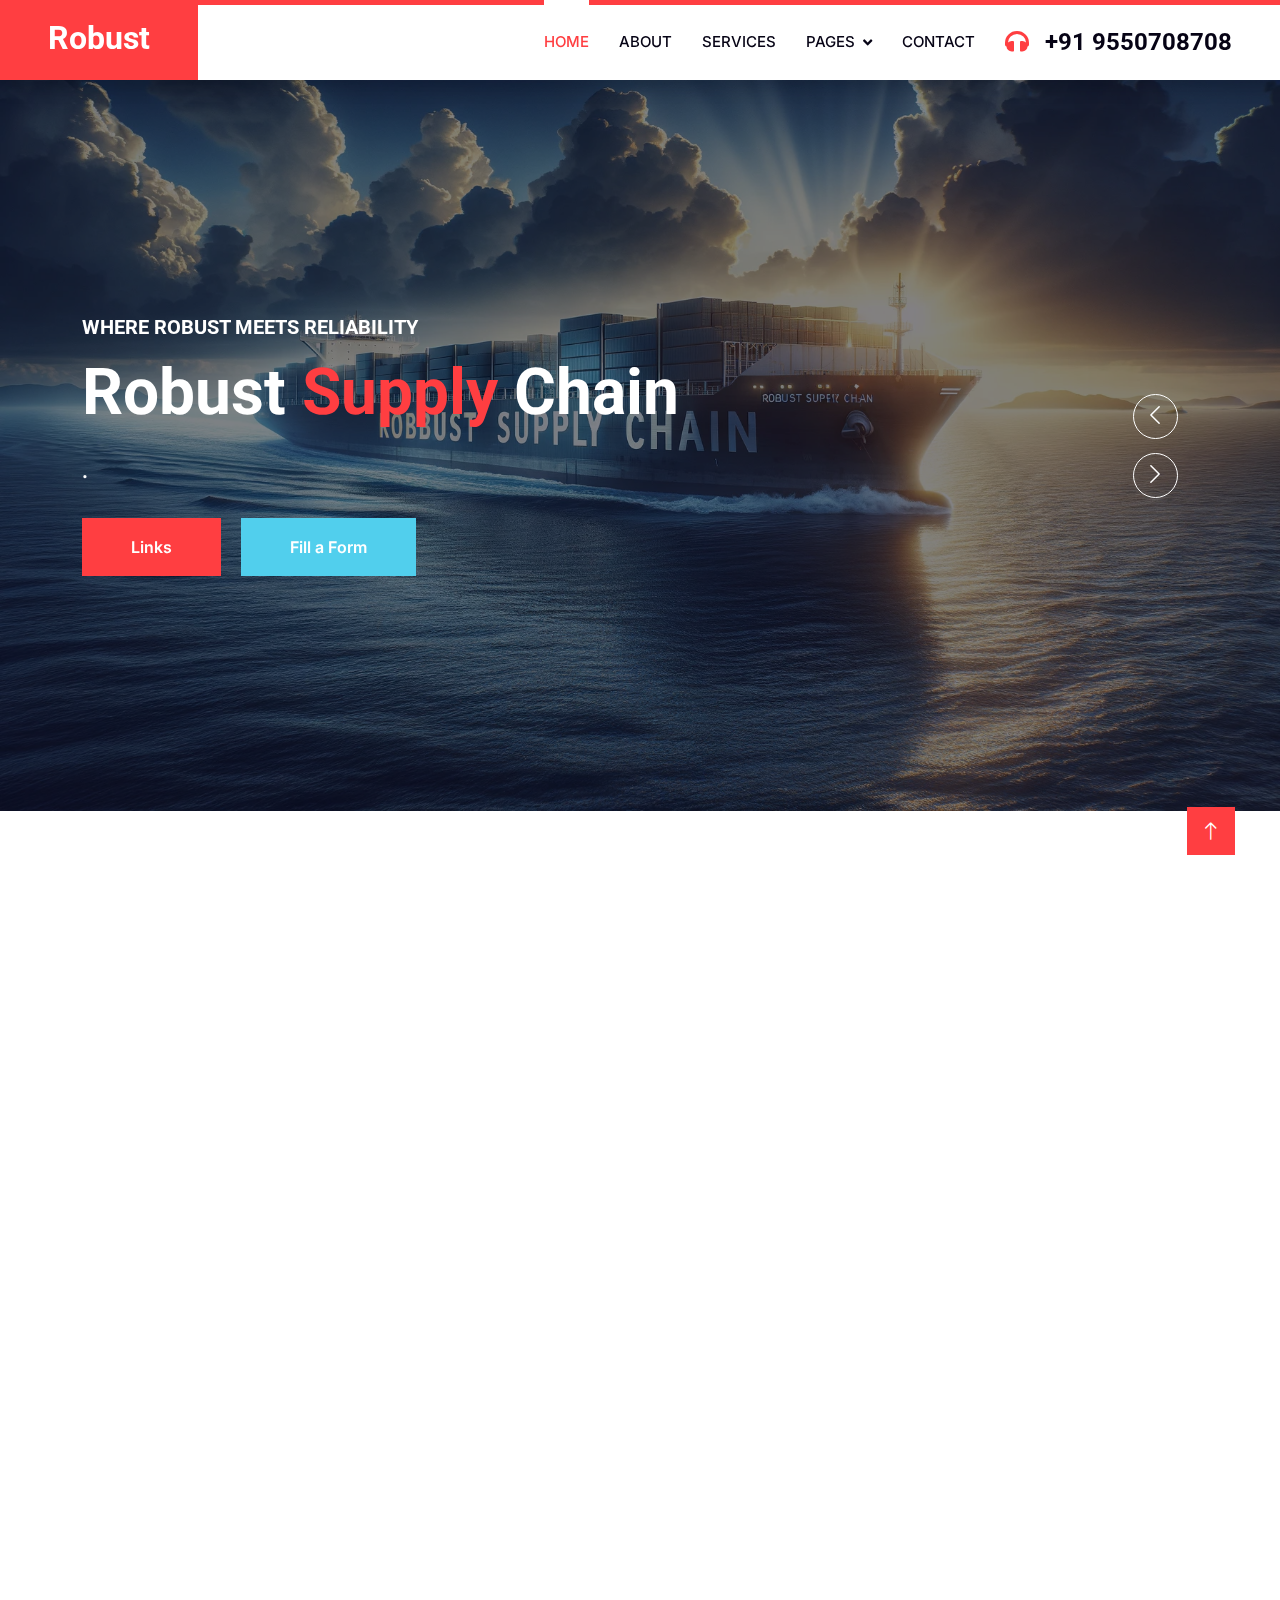
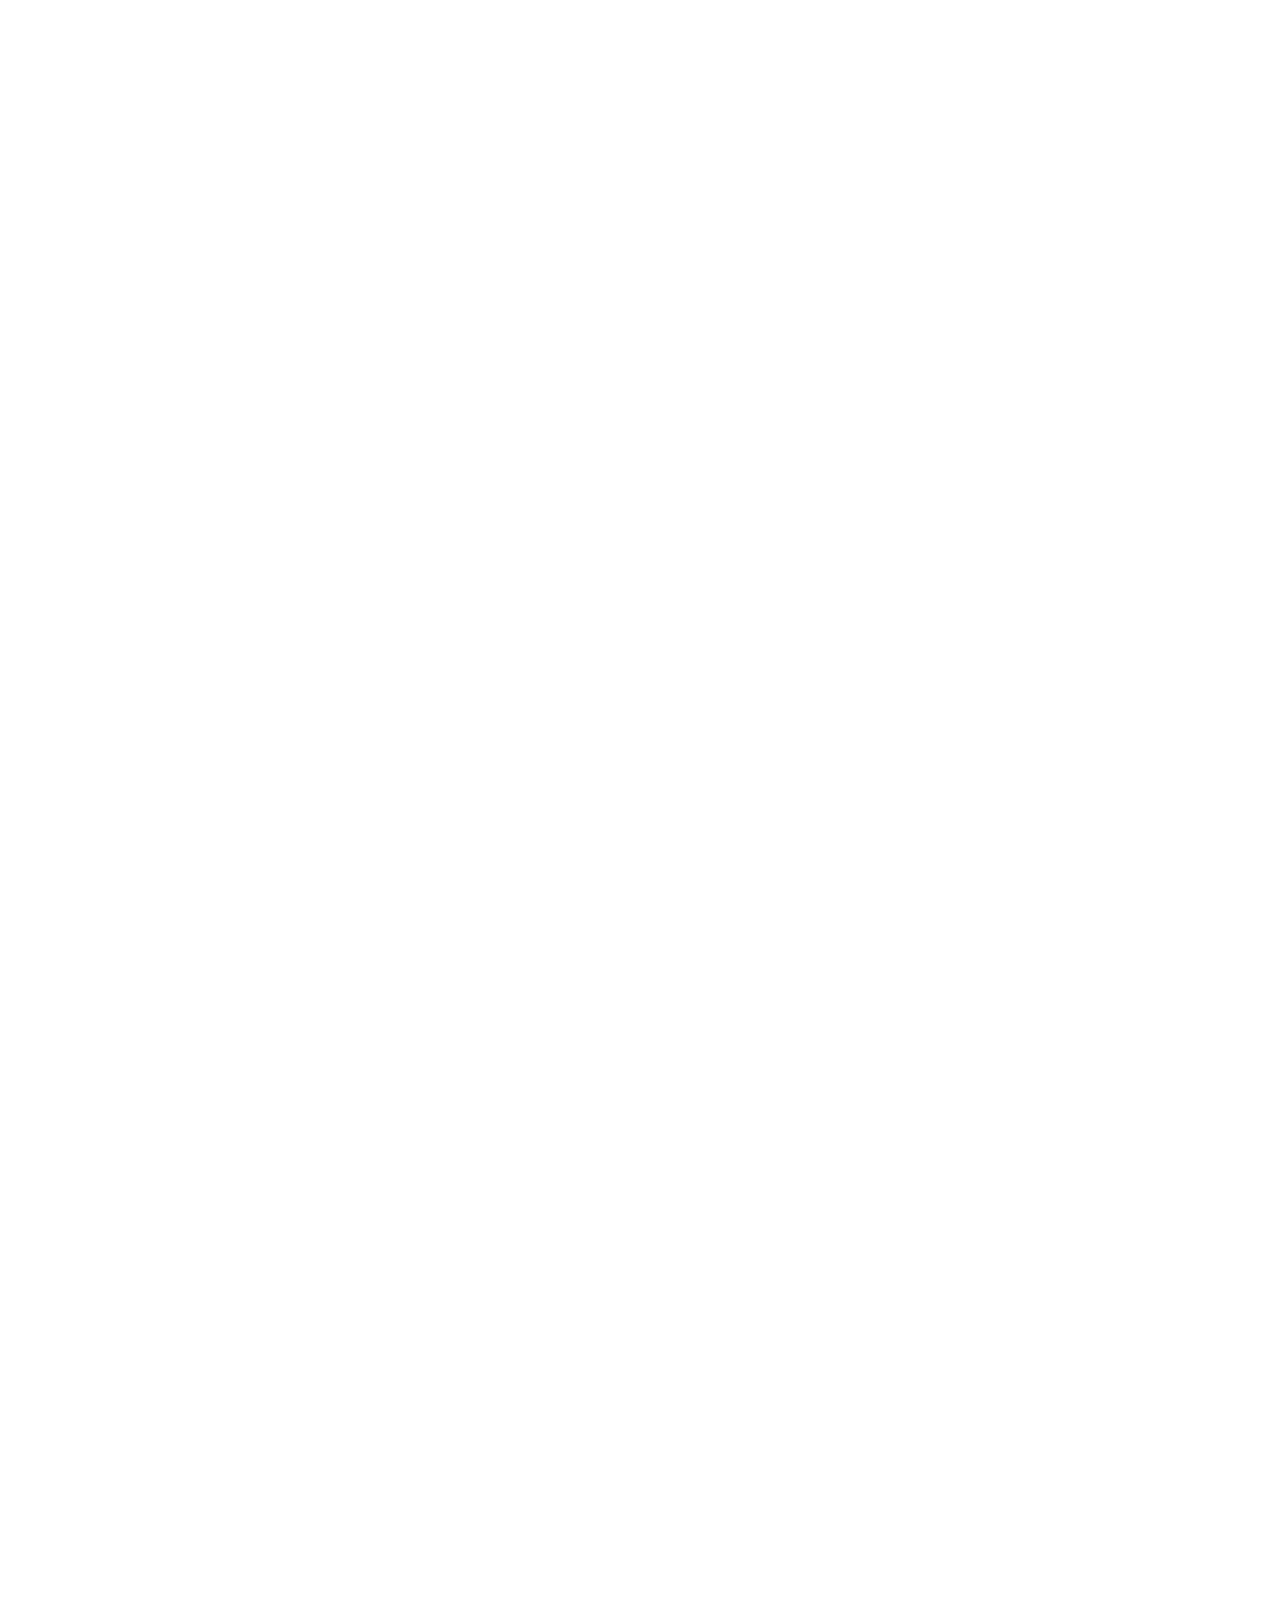
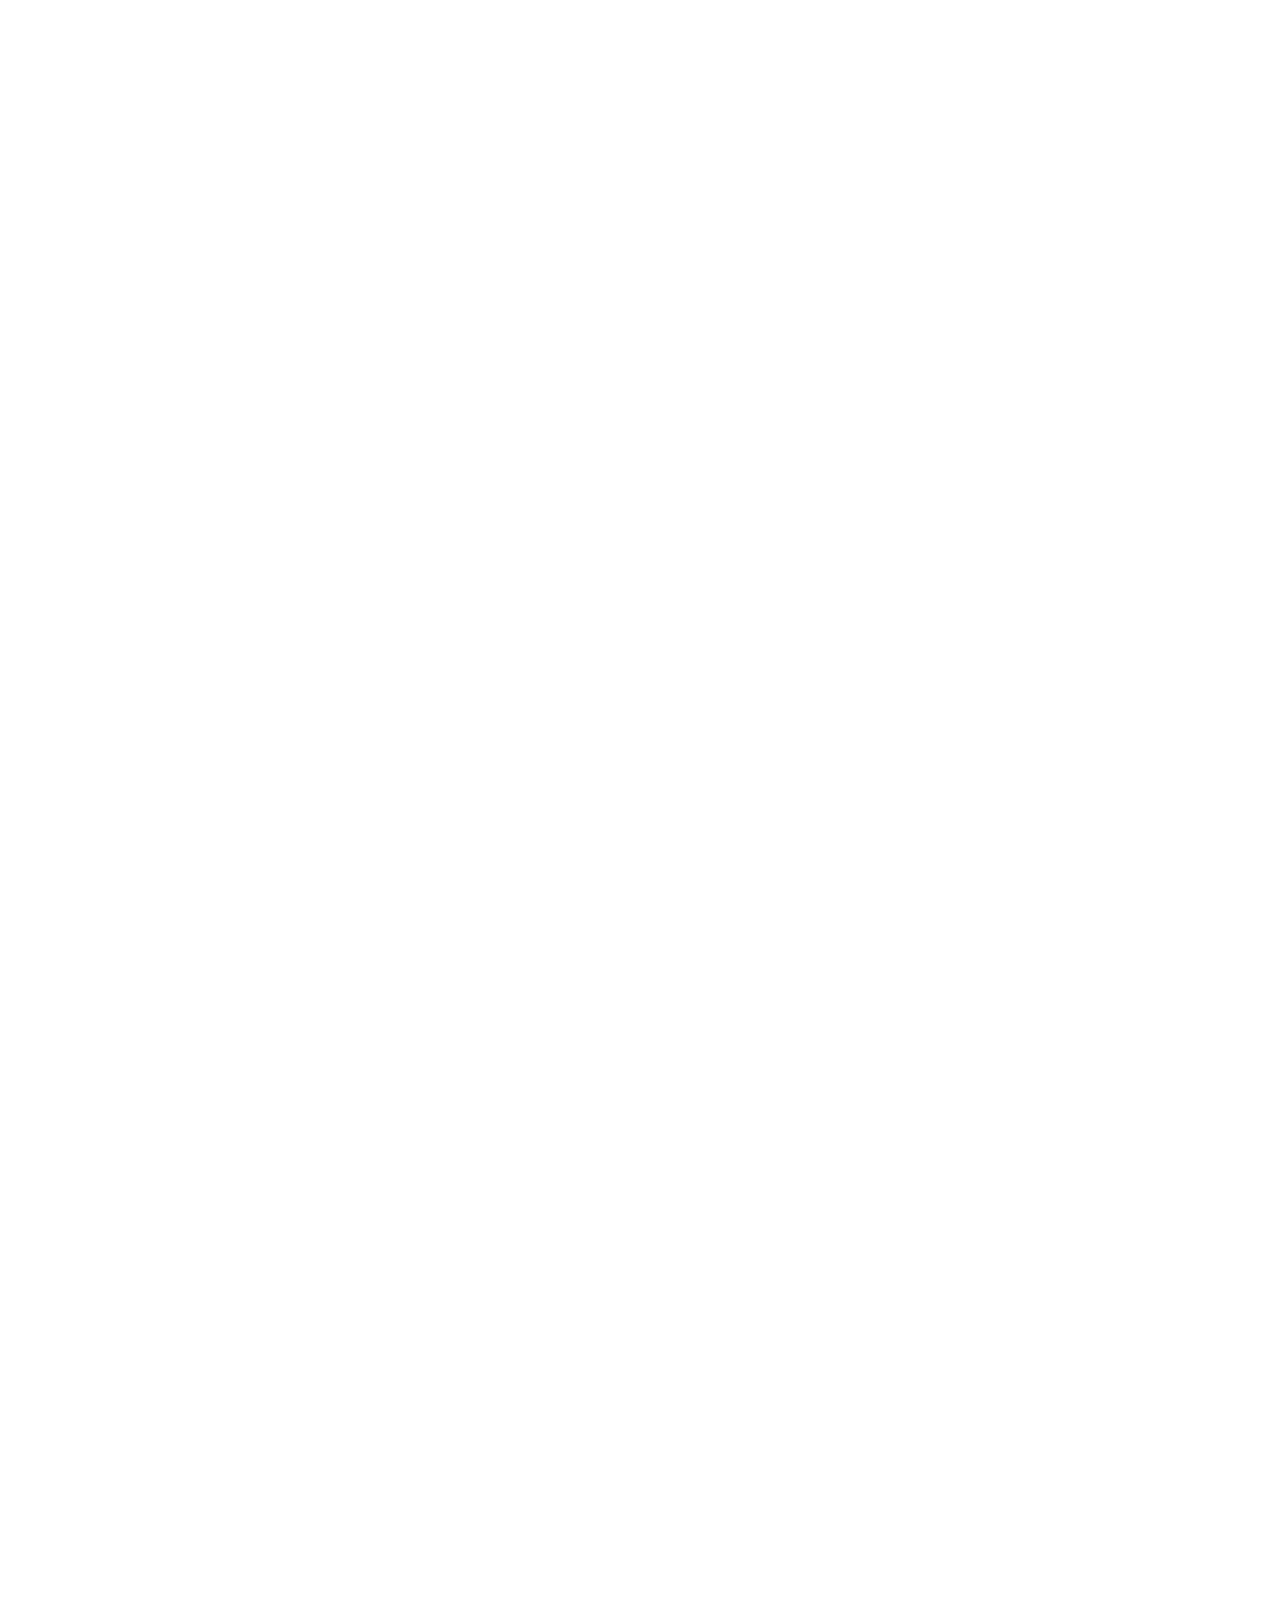
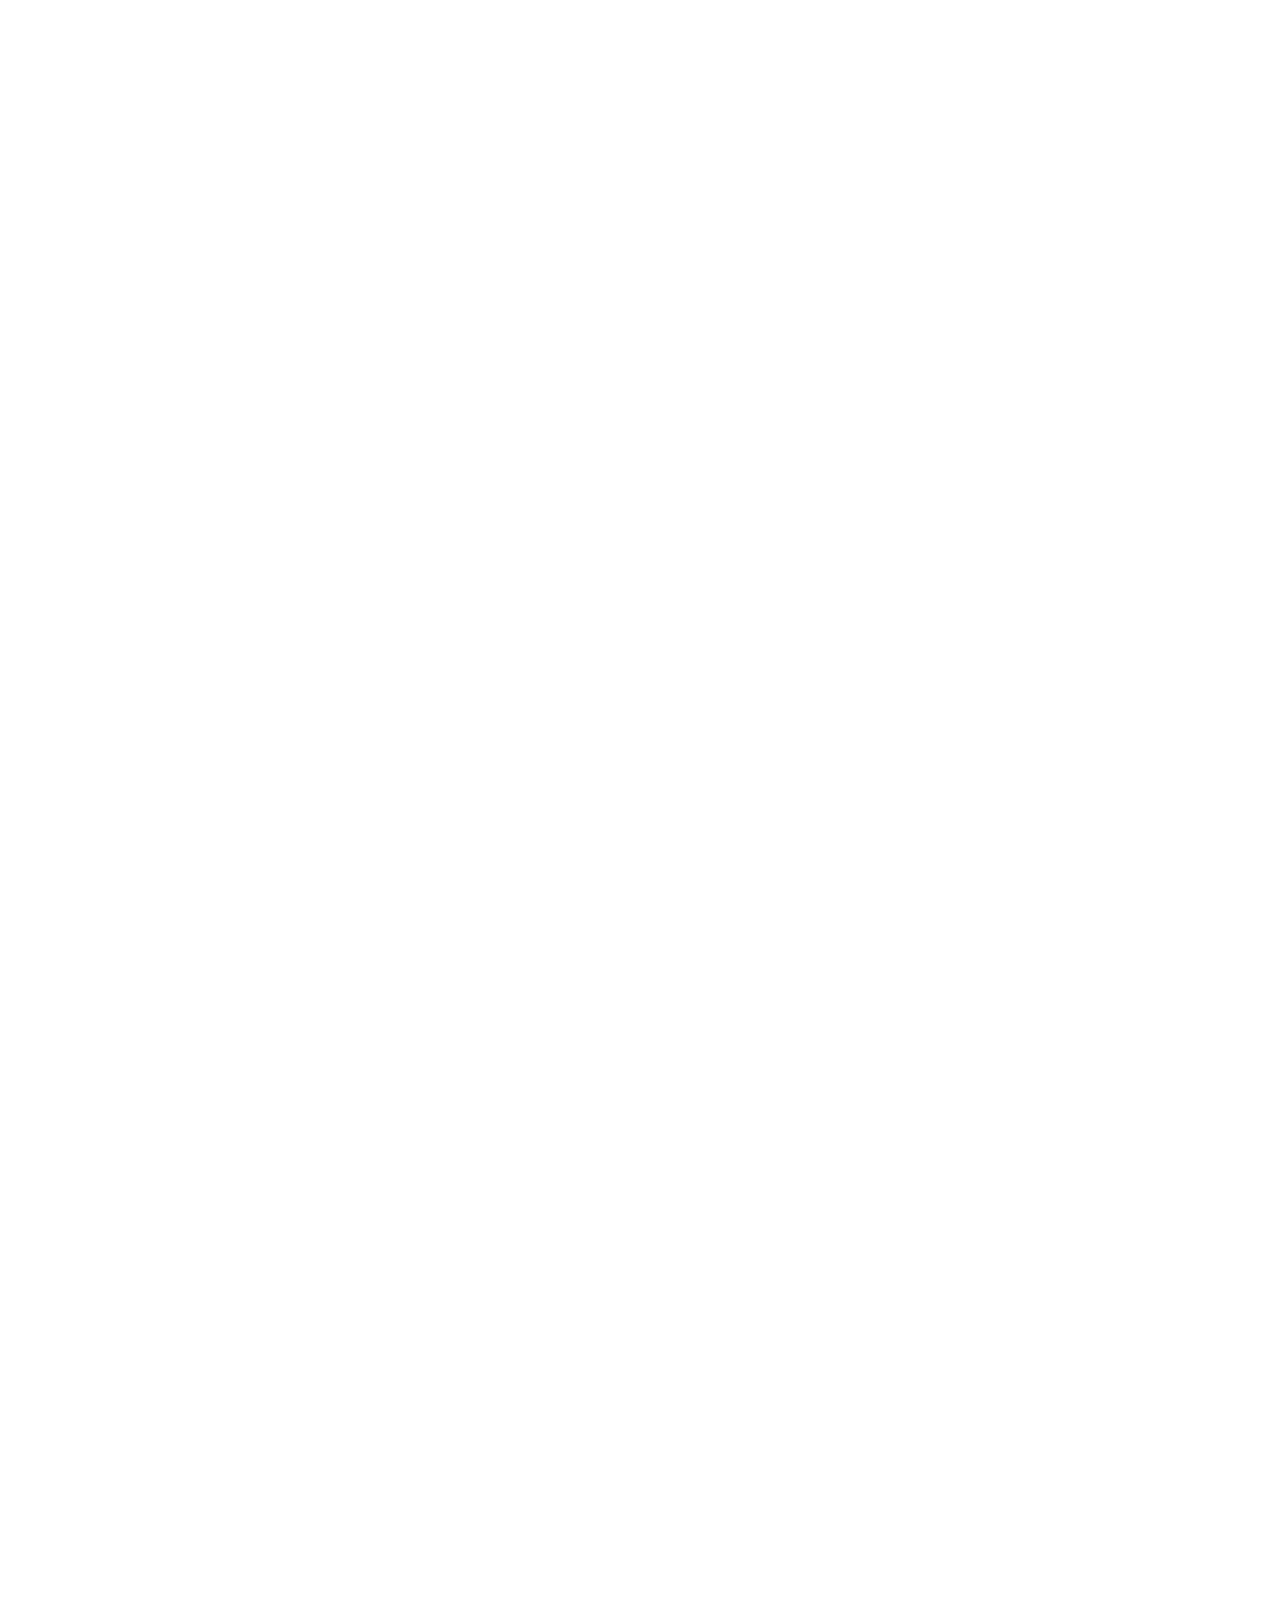
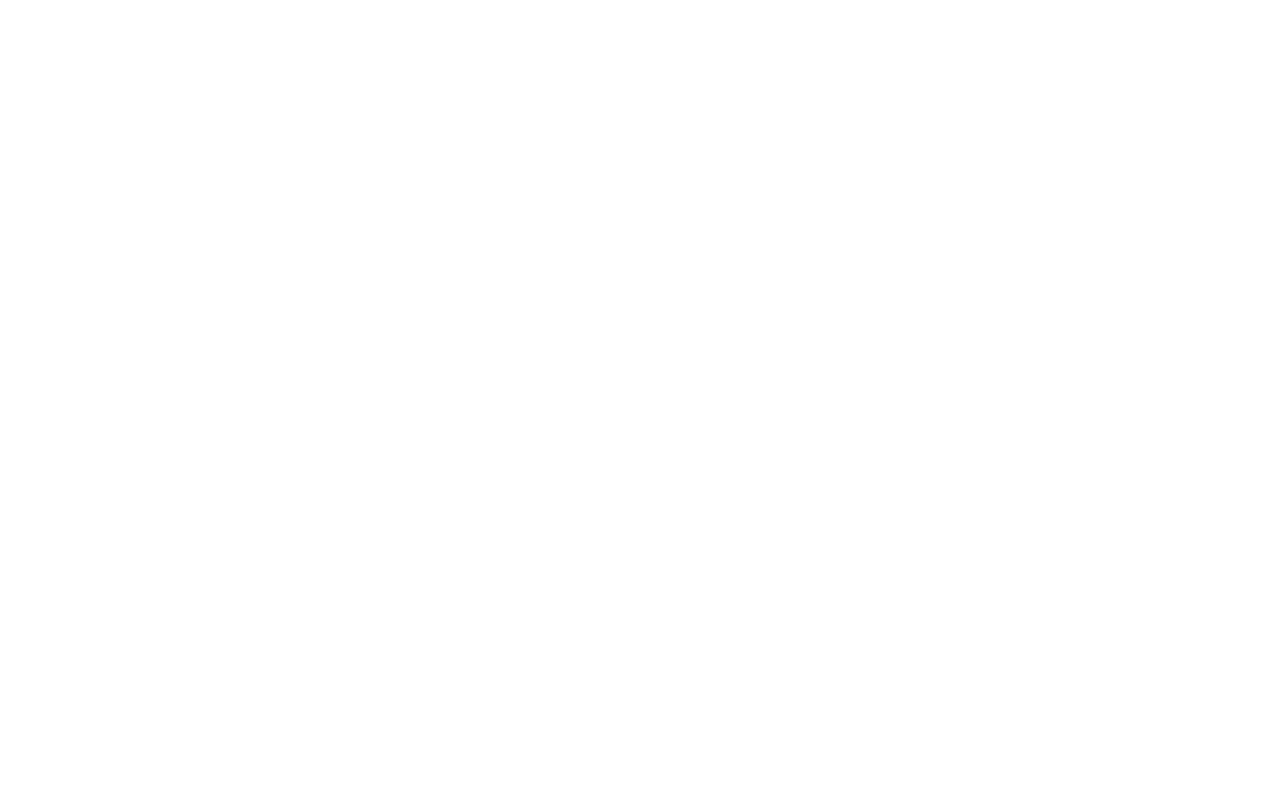
==== index.html @ 5a7aa520 "Update index.html" ====
<!DOCTYPE html>
<html lang="en">

<head>
    <meta charset="utf-8">
    <title>Robust Supply Chain</title>
    <meta content="width=device-width, initial-scale=1.0" name="viewport">
    <meta content="" name="keywords">
    <meta content="" name="description">

    <!-- Favicon -->
    <link href="img/favicon.ico" rel="icon">

    <!-- Google Web Fonts -->
    <link rel="preconnect" href="https://fonts.googleapis.com">
    <link rel="preconnect" href="https://fonts.gstatic.com" crossorigin>
    <link href="https://fonts.googleapis.com/css2?family=Inter:wght@400;600&family=Roboto:wght@500;700&display=swap" rel="stylesheet">

    <!-- Icon Font Stylesheet -->
    <link href="https://cdnjs.cloudflare.com/ajax/libs/font-awesome/5.10.0/css/all.min.css" rel="stylesheet">
    <link href="https://cdn.jsdelivr.net/npm/bootstrap-icons@1.4.1/font/bootstrap-icons.css" rel="stylesheet">

    <!-- Libraries Stylesheet -->
    <link href="lib/animate/animate.min.css" rel="stylesheet">
    <link href="lib/owlcarousel/assets/owl.carousel.min.css" rel="stylesheet">

    <!-- Customized Bootstrap Stylesheet -->
    <link href="css/bootstrap.min.css" rel="stylesheet">

    <!-- Template Stylesheet -->
    <link href="css/style.css" rel="stylesheet">
</head>

<body>
    <!-- Spinner Start -->
    <div id="spinner" class="show bg-white position-fixed translate-middle w-100 vh-100 top-50 start-50 d-flex align-items-center justify-content-center">
        <div class="spinner-grow text-primary" style="width: 3rem; height: 3rem;" role="status">
            <span class="sr-only">Loading...</span>
        </div>
    </div>
    <!-- Spinner End -->


    <!-- Navbar Start -->
    <nav class="navbar navbar-expand-lg bg-white navbar-light shadow border-top border-5 border-primary sticky-top p-0">
        <a href="index.html" class="navbar-brand bg-primary d-flex align-items-center px-4 px-lg-5">
            <h2 class="mb-2 text-white">Robust</h2>
        </a>
        <button type="button" class="navbar-toggler me-4" data-bs-toggle="collapse" data-bs-target="#navbarCollapse">
            <span class="navbar-toggler-icon"></span>
        </button>
        <div class="collapse navbar-collapse" id="navbarCollapse">
            <div class="navbar-nav ms-auto p-4 p-lg-0">
                <a href="index.html" class="nav-item nav-link active">Home</a>
                <a href="about.html" class="nav-item nav-link">About</a>
                <a href="service.html" class="nav-item nav-link">Services</a>
                <div class="nav-item dropdown">
                    <a href="#" class="nav-link dropdown-toggle" data-bs-toggle="dropdown">Pages</a>
                    <div class="dropdown-menu fade-up m-0">
                        <a href="price.html" class="dropdown-item">Quotation Plan</a>
                        <a href="feature.html" class="dropdown-item">Features</a>
                        <a href="quote.html" class="dropdown-item">Free Quote</a>
                        <a href="team.html" class="dropdown-item">Our Team</a>
                        <a href="testimonial.html" class="dropdown-item">Testimonial</a>
                        <a href="404.html" class="dropdown-item">404 Page</a>
                    </div>
                </div>
                <a href="contact.html" class="nav-item nav-link">Contact</a>
            </div>
            <h4 class="m-0 pe-lg-5 d-none d-lg-block"><i class="fa fa-headphones text-primary me-3"></i>+91 9550708708</h4>
        </div>
    </nav>
    <!-- Navbar End -->


    <!-- Carousel Start -->
    <div class="container-fluid p-0 pb-5">
        <div class="owl-carousel header-carousel position-relative mb-5">
            <div class="owl-carousel-item position-relative">
                <img class="img-fluid" src="img/carousel-1.png" alt="">
                <div class="position-absolute top-0 start-0 w-100 h-100 d-flex align-items-center" style="background: rgba(6, 3, 21, .5);">
                    <div class="container">
                        <div class="row justify-content-start">
                            <div class="col-10 col-lg-8">
                                <h5 class="text-white text-uppercase mb-3 animated slideInDown">Where Robust Meets Reliability</h5>
                                <h1 class="display-3 text-white animated slideInDown mb-4">Robust <span class="text-primary">Supply</span> Chain</h1>
                                <p class="fs-5 fw-medium text-white mb-4 pb-2">.</p>
                                <a href="" class="btn btn-primary py-md-3 px-md-5 me-3 animated slideInLeft">Links</a>
                                <a href="" class="btn btn-secondary py-md-3 px-md-5 animated slideInRight">Fill a Form</a>
                            </div>
                        </div>
                    </div>
                </div>
            </div>
            <div class="owl-carousel-item position-relative">
                <img class="img-fluid" src="img/carousel-2.jpg" alt="">
                <div class="position-absolute top-0 start-0 w-100 h-100 d-flex align-items-center" style="background: rgba(6, 3, 21, .5);">
                    <div class="container">
                        <div class="row justify-content-start">
                            <div class="col-10 col-lg-8">
                                <h5 class="text-white text-uppercase mb-3 animated slideInDown">Where Robust Meets Reliability</h5>
                                <h1 class="display-3 text-white animated slideInDown mb-4">Robust <span class="text-primary">Supply</span> Chain</h1>
                                <p class="fs-5 fw-medium text-white mb-4 pb-2">.</p>
                                <a href="" class="btn btn-primary py-md-3 px-md-5 me-3 animated slideInLeft">Links</a>
                                <a href="" class="btn btn-secondary py-md-3 px-md-5 animated slideInRight">Fill a Form</a>
                            </div>
                        </div>
                    </div>
                </div>
            </div>
        </div>
    </div>
    <!-- Carousel End -->


    <!-- About Start -->
    <div class="container-fluid overflow-hidden py-5 px-lg-0">
        <div class="container about py-5 px-lg-0">
            <div class="row g-5 mx-lg-0">
                <div class="col-lg-6 ps-lg-0 wow fadeInLeft" data-wow-delay="0.1s" style="min-height: 400px;">
                    <div class="position-relative h-100">
                        <img class="position-absolute img-fluid w-100 h-100" src="img/about.jpg" style="object-fit: cover;" alt="">
                    </div>
                </div>
                <div class="col-lg-6 about-text wow fadeInUp" data-wow-delay="0.3s">
                    <h6 class="text-secondary text-uppercase mb-3">About Us</h6>
                    <h1 class="mb-5">Robust Supply Chain</h1>
                    <p class="mb-5">Tempor erat elitr rebum at clita. Diam dolor diam ipsum sit. Aliqu diam amet diam et eos. Clita erat ipsum et lorem et sit, sed stet lorem sit clita duo justo magna dolore erat amet</p>
                    <div class="row g-4 mb-5">
                        <div class="col-sm-6 wow fadeIn" data-wow-delay="0.5s">
                            <i class="fa fa-globe fa-3x text-primary mb-3"></i>
                            <h5>All India Coverage</h5>
                            <p class="m-0">We deliver to all parts of india , safe and robust.</p>
                        </div>
                        <div class="col-sm-6 wow fadeIn" data-wow-delay="0.7s">
                            <i class="fa fa-shipping-fast fa-3x text-primary mb-3"></i>
                            <h5>On Time Delivery</h5>
                            <p class="m-0">Delivering on time ia our motto.</p>
                        </div>
                    </div>
                    <a href="" class="btn btn-primary py-3 px-5">Explore More</a>
                </div>
            </div>
        </div>
    </div>
    <!-- About End -->


    <!-- Fact Start -->
    <div class="container-xxl py-5">
        <div class="container py-5">
            <div class="row g-5">
                <div class="col-lg-6 wow fadeInUp" data-wow-delay="0.1s">
                    <h6 class="text-secondary text-uppercase mb-3">Some Facts</h6>
                    <h1 class="mb-5">#1 Place To Manage All Of Your Shipments</h1>
                    <p class="mb-5">Tempor erat elitr rebum at clita. Diam dolor diam ipsum sit. Aliqu diam amet diam et eos. Clita erat ipsum et lorem et sit, sed stet lorem sit clita duo justo magna dolore erat amet</p>
                    <div class="d-flex align-items-center">
                        <i class="fa fa-headphones fa-2x flex-shrink-0 bg-primary p-3 text-white"></i>
                        <div class="ps-4">
                            <h6>Call for any query!</h6>
                            <h3 class="text-primary m-0">+91 9550708708</h3>
                        </div>
                    </div>
                </div>
                <div class="col-lg-6">
                    <div class="row g-4 align-items-center">
                        <div class="col-sm-6">
                            <div class="bg-primary p-4 mb-4 wow fadeIn" data-wow-delay="0.3s">
                                <i class="fa fa-users fa-2x text-white mb-3"></i>
                                <h2 class="text-white mb-2" data-toggle="counter-up">16</h2>
                                <p class="text-white mb-0">Happy Clients</p>
                            </div>
                            <div class="bg-secondary p-4 wow fadeIn" data-wow-delay="0.5s">
                                <i class="fa fa-ship fa-2x text-white mb-3"></i>
                                <h2 class="text-white mb-2" data-toggle="counter-up">20+</h2>
                                <p class="text-white mb-0">Completed Projects</p>
                            </div>
                        </div>
                        <div class="col-sm-6">
                            <div class="bg-success p-4 wow fadeIn" data-wow-delay="0.7s">
                                <i class="fa fa-star fa-2x text-white mb-3"></i>
                                <h2 class="text-white mb-2" data-toggle="counter-up">1234</h2>
                                <p class="text-white mb-0"></p>
                            </div>
                        </div>
                    </div>
                </div>
            </div>
        </div>
    </div>
    <!-- Fact End -->


    <!-- Service Start -->
    <div class="container-xxl py-5">
        <div class="container py-5">
            <div class="text-center wow fadeInUp" data-wow-delay="0.1s">
                <h6 class="text-secondary text-uppercase">Our Services</h6>
                <h1 class="mb-5">Explore Our Robust Services</h1>
            </div>
            <div class="row g-4">
                <div class="col-md-6 col-lg-4 wow fadeInUp" data-wow-delay="0.3s">
                    <div class="service-item p-4">
                        <div class="overflow-hidden mb-4">
                            <img class="img-fluid" src="img/service-1.jpg" alt="">
                        </div>
                        <h4 class="mb-3">Air Freight</h4>
                        <p>Stet stet justo dolor sed duo. Ut clita sea sit ipsum diam lorem diam.</p>
                        <a class="btn-slide mt-2" href=""><i class="fa fa-arrow-right"></i><span>Read More</span></a>
                    </div>
                </div>
                <div class="col-md-6 col-lg-4 wow fadeInUp" data-wow-delay="0.5s">
                    <div class="service-item p-4">
                        <div class="overflow-hidden mb-4">
                            <img class="img-fluid" src="img/service-2.jpg" alt="">
                        </div>
                        <h4 class="mb-3">Ocean Freight</h4>
                        <p>Stet stet justo dolor sed duo. Ut clita sea sit ipsum diam lorem diam.</p>
                        <a class="btn-slide mt-2" href=""><i class="fa fa-arrow-right"></i><span>Read More</span></a>
                    </div>
                </div>
                <div class="col-md-6 col-lg-4 wow fadeInUp" data-wow-delay="0.7s">
                    <div class="service-item p-4">
                        <div class="overflow-hidden mb-4">
                            <img class="img-fluid" src="img/service-3.jpg" alt="">
                        </div>
                        <h4 class="mb-3">Road Freight</h4>
                        <p>Stet stet justo dolor sed duo. Ut clita sea sit ipsum diam lorem diam.</p>
                        <a class="btn-slide mt-2" href=""><i class="fa fa-arrow-right"></i><span>Read More</span></a>
                    </div>
                </div>
                <div class="col-md-6 col-lg-4 wow fadeInUp" data-wow-delay="0.3s">
                    <div class="service-item p-4">
                        <div class="overflow-hidden mb-4">
                            <img class="img-fluid" src="img/service-4.jpg" alt="">
                        </div>
                        <h4 class="mb-3">Train Freight</h4>
                        <p>Stet stet justo dolor sed duo. Ut clita sea sit ipsum diam lorem diam.</p>
                        <a class="btn-slide mt-2" href=""><i class="fa fa-arrow-right"></i><span>Read More</span></a>
                    </div>
                </div>
                <div class="col-md-6 col-lg-4 wow fadeInUp" data-wow-delay="0.5s">
                    <div class="service-item p-4">
                        <div class="overflow-hidden mb-4">
                            <img class="img-fluid" src="img/service-5.jpg" alt="">
                        </div>
                        <h4 class="mb-3">Customs Clearance</h4>
                        <p>Stet stet justo dolor sed duo. Ut clita sea sit ipsum diam lorem diam.</p>
                        <a class="btn-slide mt-2" href=""><i class="fa fa-arrow-right"></i><span>Read More</span></a>
                    </div>
                </div>
                <div class="col-md-6 col-lg-4 wow fadeInUp" data-wow-delay="0.7s">
                    <div class="service-item p-4">
                        <div class="overflow-hidden mb-4">
                            <img class="img-fluid" src="img/service-6.jpg" alt="">
                        </div>
                        <h4 class="mb-3">Warehouse Solutions</h4>
                        <p>Stet stet justo dolor sed duo. Ut clita sea sit ipsum diam lorem diam.</p>
                        <a class="btn-slide mt-2" href=""><i class="fa fa-arrow-right"></i><span>Read More</span></a>
                    </div>
                </div>
            </div>
        </div>
    </div>
    <!-- Service End -->


    <!-- Feature Start -->
    <div class="container-fluid overflow-hidden py-5 px-lg-0">
        <div class="container feature py-5 px-lg-0">
            <div class="row g-5 mx-lg-0">
                <div class="col-lg-6 feature-text wow fadeInUp" data-wow-delay="0.1s">
                    <h6 class="text-secondary text-uppercase mb-3">Our Features</h6>
                    <h1 class="mb-5">We Are Trusted Logistics Company Since 2022</h1>
                    <div class="d-flex mb-5 wow fadeInUp" data-wow-delay="0.3s">
                        <i class="fa fa-globe text-primary fa-3x flex-shrink-0"></i>
                        <div class="ms-4">
                            <h5>All India wide Service</h5>
                            <p class="mb-0">Diam dolor ipsum sit amet eos erat ipsum lorem sed stet lorem sit clita duo justo magna erat amet</p>
                        </div>
                    </div>
                    <div class="d-flex mb-5 wow fadeIn" data-wow-delay="0.5s">
                        <i class="fa fa-shipping-fast text-primary fa-3x flex-shrink-0"></i>
                        <div class="ms-4">
                            <h5>On Time Delivery</h5>
                            <p class="mb-0">Diam dolor ipsum sit amet eos erat ipsum lorem sed stet lorem sit clita duo justo magna erat amet</p>
                        </div>
                    </div>
                    <div class="d-flex mb-0 wow fadeInUp" data-wow-delay="0.7s">
                        <i class="fa fa-headphones text-primary fa-3x flex-shrink-0"></i>
                        <div class="ms-4">
                            <h5>24/7 Telephone Support</h5>
                            <p class="mb-0">Diam dolor ipsum sit amet eos erat ipsum lorem sed stet lorem sit clita duo justo magna erat amet</p>
                        </div>
                    </div>
                </div>
                <div class="col-lg-6 pe-lg-0 wow fadeInRight" data-wow-delay="0.1s" style="min-height: 400px;">
                    <div class="position-relative h-100">
                        <img class="position-absolute img-fluid w-100 h-100" src="img/feature.jpg" style="object-fit: cover;" alt="">
                    </div>
                </div>
            </div>
        </div>
    </div>
    <!-- Feature End -->


    <!-- Pricing Start -->
    <div class="container-xxl py-5">
        <div class="container py-5">
            <div class="text-center wow fadeInUp" data-wow-delay="0.1s">
                <h6 class="text-secondary text-uppercase">Quotation Plan</h6>
                <h1 class="mb-5">Perfect Pricing Plan</h1>
            </div>
            <div class="row g-4">
                <div class="col-md-6 col-lg-4 wow fadeInUp" data-wow-delay="0.3s">
                    <div class="price-item">
                        <div class="border-bottom p-4 mb-4">
                            <h5 class="text-primary mb-1">Basic Plan</h5>
                            <h1 class="display-5 mb-0">
                                <small class="align-top" style="font-size: 22px; line-height: 45px;">$</small>49.00<small
                                    class="align-bottom" style="font-size: 16px; line-height: 40px;">/ Month</small>
                            </h1>
                        </div>
                        <div class="p-4 pt-0">
                            <p><i class="fa fa-check text-success me-3"></i>HTML5 & CSS3</p>
                            <p><i class="fa fa-check text-success me-3"></i>Bootstrap v5</p>
                            <p><i class="fa fa-check text-success me-3"></i>FontAwesome Icons</p>
                            <p><i class="fa fa-check text-success me-3"></i>Responsive Layout</p>
                            <p><i class="fa fa-check text-success me-3"></i>Cross-browser Support</p>
                            <a class="btn-slide mt-2" href=""><i class="fa fa-arrow-right"></i><span >Order Now</span></a>
                        </div>
                    </div>
                </div>
                <div class="col-md-6 col-lg-4 wow fadeInUp" data-wow-delay="0.5s">
                    <div class="price-item">
                        <div class="border-bottom p-4 mb-4">
                            <h5 class="text-primary mb-1">Standard Plan</h5>
                            <h1 class="display-5 mb-0">
                                <small class="align-top" style="font-size: 22px; line-height: 45px;">$</small>99.00<small
                                    class="align-bottom" style="font-size: 16px; line-height: 40px;">/ Month</small>
                            </h1>
                        </div>
                        <div class="p-4 pt-0">
                            <p><i class="fa fa-check text-success me-3"></i>HTML5 & CSS3</p>
                            <p><i class="fa fa-check text-success me-3"></i>Bootstrap v5</p>
                            <p><i class="fa fa-check text-success me-3"></i>FontAwesome Icons</p>
                            <p><i class="fa fa-check text-success me-3"></i>Responsive Layout</p>
                            <p><i class="fa fa-check text-success me-3"></i>Cross-browser Support</p>
                            <a class="btn-slide mt-2" href=""><i class="fa fa-arrow-right"></i><span >Order Now</span></a>
                        </div>
                    </div>
                </div>
                <div class="col-md-6 col-lg-4 wow fadeInUp" data-wow-delay="0.7s">
                    <div class="price-item">
                        <div class="border-bottom p-4 mb-4">
                            <h5 class="text-primary mb-1">Advanced Plan</h5>
                            <h1 class="display-5 mb-0">
                                <small class="align-top" style="font-size: 22px; line-height: 45px;">$</small>149.00<small
                                    class="align-bottom" style="font-size: 16px; line-height: 40px;">/ Month</small>
                            </h1>
                        </div>
                        <div class="p-4 pt-0">
                            <p><i class="fa fa-check text-success me-3"></i>HTML5 & CSS3</p>
                            <p><i class="fa fa-check text-success me-3"></i>Bootstrap v5</p>
                            <p><i class="fa fa-check text-success me-3"></i>FontAwesome Icons</p>
                            <p><i class="fa fa-check text-success me-3"></i>Responsive Layout</p>
                            <p><i class="fa fa-check text-success me-3"></i>Cross-browser Support</p>
                            <a class="btn-slide mt-2" href=""><i class="fa fa-arrow-right"></i><span >Order Now</span></a>
                        </div>
                    </div>
                </div>
            </div>
        </div>
    </div>
    <!-- Pricing End -->


    <!-- Quote Start -->
    <div class="container-xxl py-5">
        <div class="container py-5">
            <div class="row g-5 align-items-center">
                <div class="col-lg-5 wow fadeInUp" data-wow-delay="0.1s">
                    <h6 class="text-secondary text-uppercase mb-3">Connect</h6>
                    <h1 class="mb-5">Get in touch with us!</h1>
                    <p class="mb-5">Tempor erat elitr rebum at clita. Diam dolor diam ipsum sit. Aliqu diam amet diam et eos. Clita erat ipsum et lorem et sit, sed stet lorem sit clita duo justo erat amet</p>
                    <div class="d-flex align-items-center">
                        <i class="fa fa-headphones fa-2x flex-shrink-0 bg-primary p-3 text-white"></i>
                        <div class="ps-4">
                            <h6>Call for any query!</h6>
                            <h3 class="text-primary m-0">+012 345 6789</h3>
                        </div>
                    </div>
                </div>
                <div class="col-lg-7">
                    <div class="bg-light text-center p-5 wow fadeIn" data-wow-delay="0.5s">
                        <form>
                            <div class="row g-3">
                                <div class="col-12 col-sm-6">
                                    <input type="text" class="form-control border-0" placeholder="Your Name" style="height: 55px;">
                                </div>
                                <div class="col-12 col-sm-6">
                                    <input type="email" class="form-control border-0" placeholder="Your Email" style="height: 55px;">
                                </div>
                                <div class="col-12 col-sm-6">
                                    <input type="text" class="form-control border-0" placeholder="Your Mobile" style="height: 55px;">
                                </div>
                                <div class="col-12 col-sm-6">
                                    <select class="form-select border-0" style="height: 55px;">
                                        <option selected>Select A Freight</option>
                                        <option value="1">Freight 1</option>
                                        <option value="2">Freight 2</option>
                                        <option value="3">Freight 3</option>
                                    </select>
                                </div>
                                <div class="col-12">
                                    <textarea class="form-control border-0" placeholder="Special Note"></textarea>
                                </div>
                                <div class="col-12">
                                    <button class="btn btn-primary w-100 py-3" type="submit">Submit</button>
                                </div>
                            </div>
                        </form>
                    </div>
                </div>
            </div>
        </div>
    </div>
    <!-- Quote End -->


    <!-- Team Start -->
    <div class="container-xxl py-5">
        <div class="container py-5">
            <div class="text-center wow fadeInUp" data-wow-delay="0.1s">
                <h6 class="text-secondary text-uppercase">Our Team</h6>
                <h1 class="mb-5">Expert Team Members</h1>
            </div>
            <div class="row g-4">
                <div class="col-lg-3 col-md-6 wow fadeInUp" data-wow-delay="0.3s">
                    <div class="team-item p-4">
                        <div class="overflow-hidden mb-4">
                            <img class="img-fluid" src="img/team-1.jpg" alt="">
                        </div>
                        <h5 class="mb-0">Ved Prakash Pandey</h5>
                        <p>Designation</p>
                        <div class="btn-slide mt-1">
                            <i class="fa fa-share"></i>
                            <span>
                                <a href=""><i class="fab fa-facebook-f"></i></a>
                                <a href=""><i class="fab fa-twitter"></i></a>
                                <a href=""><i class="fab fa-instagram"></i></a>
                            </span>
                        </div>
                    </div>
                </div>
                <div class="col-lg-3 col-md-6 wow fadeInUp" data-wow-delay="0.5s">
                    <div class="team-item p-4">
                        <div class="overflow-hidden mb-4">
                            <img class="img-fluid" src="img/team-2.jpg" alt="">
                        </div>
                        <h5 class="mb-0">Ajay</h5>
                        <p>Designation</p>
                        <div class="btn-slide mt-1">
                            <i class="fa fa-share"></i>
                            <span>
                                <a href=""><i class="fab fa-facebook-f"></i></a>
                                <a href=""><i class="fab fa-twitter"></i></a>
                                <a href=""><i class="fab fa-instagram"></i></a>
                            </span>
                        </div>
                    </div>
                </div>
                <div class="col-lg-3 col-md-6 wow fadeInUp" data-wow-delay="0.7s">
                    <div class="team-item p-4">
                        <div class="overflow-hidden mb-4">
                            <img class="img-fluid" src="img/team-3.jpg" alt="">
                        </div>
                        <h5 class="mb-0">Rajesh</h5>
                        <p>Designation</p>
                        <div class="btn-slide mt-1">
                            <i class="fa fa-share"></i>
                            <span>
                                <a href=""><i class="fab fa-facebook-f"></i></a>
                                <a href=""><i class="fab fa-twitter"></i></a>
                                <a href=""><i class="fab fa-instagram"></i></a>
                            </span>
                        </div>
                    </div>
                </div>
                <div class="col-lg-3 col-md-6 wow fadeInUp" data-wow-delay="0.9s">
                    <div class="team-item p-4">
                        <div class="overflow-hidden mb-4">
                            <img class="img-fluid" src="img/team-4.jpg" alt="">
                        </div>
                        <h5 class="mb-0">Jayesh</h5>
                        <p>Designation</p>
                        <div class="btn-slide mt-1">
                            <i class="fa fa-share"></i>
                            <span>
                                <a href=""><i class="fab fa-facebook-f"></i></a>
                                <a href=""><i class="fab fa-twitter"></i></a>
                                <a href=""><i class="fab fa-instagram"></i></a>
                            </span>
                        </div>
                    </div>
                </div>
            </div>
        </div>
    </div>
    <!-- Team End -->


    <!-- Testimonial Start -->
    <div class="container-xxl py-5 wow fadeInUp" data-wow-delay="0.1s">
        <div class="container py-5">
            <div class="text-center">
                <h6 class="text-secondary text-uppercase">Testimonial</h6>
                <h1 class="mb-0">Our Clients Say!</h1>
            </div>
            <div class="owl-carousel testimonial-carousel wow fadeInUp" data-wow-delay="0.1s">
                <div class="testimonial-item p-4 my-5">
                    <i class="fa fa-quote-right fa-3x text-light position-absolute top-0 end-0 mt-n3 me-4"></i>
                    <div class="d-flex align-items-end mb-4">
                        <img class="img-fluid flex-shrink-0" src="img/testimonial-1.jpg" style="width: 80px; height: 80px;">
                        <div class="ms-4">
                            <h5 class="mb-1">Client Name</h5>
                            <p class="m-0">Profession</p>
                        </div>
                    </div>
                    <p class="mb-0">Tempor erat elitr rebum at clita. Diam dolor diam ipsum sit diam amet diam et eos. Clita erat ipsum et lorem et sit.</p>
                </div>
                <div class="testimonial-item p-4 my-5">
                    <i class="fa fa-quote-right fa-3x text-light position-absolute top-0 end-0 mt-n3 me-4"></i>
                    <div class="d-flex align-items-end mb-4">
                        <img class="img-fluid flex-shrink-0" src="img/testimonial-2.jpg" style="width: 80px; height: 80px;">
                        <div class="ms-4">
                            <h5 class="mb-1">Client Name</h5>
                            <p class="m-0">Profession</p>
                        </div>
                    </div>
                    <p class="mb-0">Tempor erat elitr rebum at clita. Diam dolor diam ipsum sit diam amet diam et eos. Clita erat ipsum et lorem et sit.</p>
                </div>
                <div class="testimonial-item p-4 my-5">
                    <i class="fa fa-quote-right fa-3x text-light position-absolute top-0 end-0 mt-n3 me-4"></i>
                    <div class="d-flex align-items-end mb-4">
                        <img class="img-fluid flex-shrink-0" src="img/testimonial-3.jpg" style="width: 80px; height: 80px;">
                        <div class="ms-4">
                            <h5 class="mb-1">Client Name</h5>
                            <p class="m-0">Profession</p>
                        </div>
                    </div>
                    <p class="mb-0">Tempor erat elitr rebum at clita. Diam dolor diam ipsum sit diam amet diam et eos. Clita erat ipsum et lorem et sit.</p>
                </div>
                <div class="testimonial-item p-4 my-5">
                    <i class="fa fa-quote-right fa-3x text-light position-absolute top-0 end-0 mt-n3 me-4"></i>
                    <div class="d-flex align-items-end mb-4">
                        <img class="img-fluid flex-shrink-0" src="img/testimonial-4.jpg" style="width: 80px; height: 80px;">
                        <div class="ms-4">
                            <h5 class="mb-1">Client Name</h5>
                            <p class="m-0">Profession</p>
                        </div>
                    </div>
                    <p class="mb-0">Tempor erat elitr rebum at clita. Diam dolor diam ipsum sit diam amet diam et eos. Clita erat ipsum et lorem et sit.</p>
                </div>
            </div>
        </div>
    </div>
    <!-- Testimonial End -->


    <!-- Footer Start -->
    <div class="container-fluid bg-dark text-light footer pt-5 wow fadeIn" data-wow-delay="0.1s" style="margin-top: 6rem;">
        <div class="container py-5">
            <div class="row g-5">
                <div class="col-lg-3 col-md-6">
                    <h4 class="text-light mb-4">Address</h4>
                    <p class="mb-2"><i class="fa fa-map-marker-alt me-3"></i>123 Street, New York, USA</p>
                    <p class="mb-2"><i class="fa fa-phone-alt me-3"></i>+012 345 67890</p>
                    <p class="mb-2"><i class="fa fa-envelope me-3"></i>info@example.com</p>
                    <div class="d-flex pt-2">
                        <a class="btn btn-outline-light btn-social" href=""><i class="fab fa-twitter"></i></a>
                        <a class="btn btn-outline-light btn-social" href=""><i class="fab fa-facebook-f"></i></a>
                        <a class="btn btn-outline-light btn-social" href=""><i class="fab fa-youtube"></i></a>
                        <a class="btn btn-outline-light btn-social" href=""><i class="fab fa-linkedin-in"></i></a>
                    </div>
                </div>
                <div class="col-lg-3 col-md-6">
                    <h4 class="text-light mb-4">Services</h4>
                    <a class="btn btn-link" href="">Air Freight</a>
                    <a class="btn btn-link" href="">Sea Freight</a>
                    <a class="btn btn-link" href="">Road Freight</a>
                    <a class="btn btn-link" href="">Logistic Solutions</a>
                    <a class="btn btn-link" href="">Industry solutions</a>
                </div>
                <div class="col-lg-3 col-md-6">
                    <h4 class="text-light mb-4">Quick Links</h4>
                    <a class="btn btn-link" href="">About Us</a>
                    <a class="btn btn-link" href="">Contact Us</a>
                    <a class="btn btn-link" href="">Our Services</a>
                    <a class="btn btn-link" href="">Terms & Condition</a>
                    <a class="btn btn-link" href="">Support</a>
                </div>
                <div class="col-lg-3 col-md-6">
                    <h4 class="text-light mb-4">Newsletter</h4>
                    <p>Dolor amet sit justo amet elitr clita ipsum elitr est.</p>
                    <div class="position-relative mx-auto" style="max-width: 400px;">
                        <input class="form-control border-0 w-100 py-3 ps-4 pe-5" type="text" placeholder="Your email">
                        <button type="button" class="btn btn-primary py-2 position-absolute top-0 end-0 mt-2 me-2">SignUp</button>
                    </div>
                </div>
            </div>
        </div>
        <div class="container">
            <div class="copyright">
                <div class="row">
                    <div class="col-md-6 text-center text-md-start mb-3 mb-md-0">
                        &copy; <a class="border-bottom" href="#">Your Site Name</a>, All Right Reserved.
                    </div>
                    <div class="col-md-6 text-center text-md-end">
                        <!--/*** This template is free as long as you keep the footer author’s credit link/attribution link/backlink. If you'd like to use the template without the footer author’s credit link/attribution link/backlink, you can purchase the Credit Removal License from "https://htmlcodex.com/credit-removal". Thank you for your support. ***/-->
                        Designed By <a class="border-bottom" href="https://htmlcodex.com">HTML Codex</a>
                        </br>Distributed By <a class="border-bottom" href="https://themewagon.com" target="_blank">ThemeWagon</a>
                    </div>
                </div>
            </div>
        </div>
    </div>
    <!-- Footer End -->


    <!-- Back to Top -->
    <a href="#" class="btn btn-lg btn-primary btn-lg-square rounded-0 back-to-top"><i class="bi bi-arrow-up"></i></a>


    <!-- JavaScript Libraries -->
    <script src="https://code.jquery.com/jquery-3.4.1.min.js"></script>
    <script src="https://cdn.jsdelivr.net/npm/bootstrap@5.0.0/dist/js/bootstrap.bundle.min.js"></script>
    <script src="lib/wow/wow.min.js"></script>
    <script src="lib/easing/easing.min.js"></script>
    <script src="lib/waypoints/waypoints.min.js"></script>
    <script src="lib/counterup/counterup.min.js"></script>
    <script src="lib/owlcarousel/owl.carousel.min.js"></script>

    <!-- Template Javascript -->
    <script src="js/main.js"></script>
</body>

</html>
---- css/style.css ----
/********** Template CSS **********/
:root {
    --primary: #FF3E41;
    --secondary: #51CFED;
    --light: #F8F2F0;
    --dark: #060315;
}

.fw-medium {
    font-weight: 600 !important;
}

.back-to-top {
    position: fixed;
    display: none;
    right: 45px;
    bottom: 45px;
    z-index: 99;
}


/*** Spinner ***/
#spinner {
    opacity: 0;
    visibility: hidden;
    transition: opacity .5s ease-out, visibility 0s linear .5s;
    z-index: 99999;
}

#spinner.show {
    transition: opacity .5s ease-out, visibility 0s linear 0s;
    visibility: visible;
    opacity: 1;
}


/*** Button ***/
.btn {
    font-weight: 600;
    transition: .5s;
}

.btn.btn-primary,
.btn.btn-secondary {
    color: #FFFFFF;
}

.btn-square {
    width: 38px;
    height: 38px;
}

.btn-sm-square {
    width: 32px;
    height: 32px;
}

.btn-lg-square {
    width: 48px;
    height: 48px;
}

.btn-square,
.btn-sm-square,
.btn-lg-square {
    padding: 0;
    display: flex;
    align-items: center;
    justify-content: center;
    font-weight: normal;
}

/*** Navbar ***/
.navbar .dropdown-toggle::after {
    border: none;
    content: "\f107";
    font-family: "Font Awesome 5 Free";
    font-weight: 900;
    vertical-align: middle;
    margin-left: 8px;
}

.navbar-light .navbar-nav .nav-link {
    position: relative;
    margin-right: 30px;
    padding: 25px 0;
    color: #FFFFFF;
    font-size: 15px;
    text-transform: uppercase;
    outline: none;
}

.navbar-light .navbar-nav .nav-link:hover,
.navbar-light .navbar-nav .nav-link.active {
    color: var(--primary);
}

@media (max-width: 991.98px) {
    .navbar-light .navbar-nav .nav-link  {
        margin-right: 0;
        padding: 10px 0;
    }

    .navbar-light .navbar-nav {
        border-top: 1px solid #EEEEEE;
    }
}

.navbar-light .navbar-brand,
.navbar-light a.btn {
    height: 75px;
}

.navbar-light .navbar-nav .nav-link {
    color: var(--dark);
    font-weight: 500;
}

.navbar-light.sticky-top {
    top: -100px;
    transition: .5s;
}

@media (min-width: 992px) {
    .navbar-light .navbar-nav .nav-link::before {
        position: absolute;
        content: "";
        width: 0;
        height: 5px;
        top: -6px;
        left: 50%;
        background: #FFFFFF;
        transition: .5s;
    }

    .navbar-light .navbar-nav .nav-link:hover::before,
    .navbar-light .navbar-nav .nav-link.active::before {
        width: 100%;
        left: 0;
    }

    .navbar-light .navbar-nav .nav-link.nav-contact::before {
        display: none;
    }

    .navbar .nav-item .dropdown-menu {
        display: block;
        border: none;
        margin-top: 0;
        top: 150%;
        opacity: 0;
        visibility: hidden;
        transition: .5s;
    }

    .navbar .nav-item:hover .dropdown-menu {
        top: 100%;
        visibility: visible;
        transition: .5s;
        opacity: 1;
    }
}


/*** Header ***/
@media (max-width: 768px) {
    .header-carousel .owl-carousel-item {
        position: relative;
        min-height: 500px;
    }
    
    .header-carousel .owl-carousel-item img {
        position: absolute;
        width: 100%;
        height: 100%;
        object-fit: cover;
    }

    .header-carousel .owl-carousel-item h5,
    .header-carousel .owl-carousel-item p {
        font-size: 14px !important;
        font-weight: 400 !important;
    }

    .header-carousel .owl-carousel-item h1 {
        font-size: 30px;
        font-weight: 600;
    }
}

.header-carousel .owl-nav {
    position: absolute;
    top: 50%;
    right: 8%;
    transform: translateY(-50%);
    display: flex;
    flex-direction: column;
}

.header-carousel .owl-nav .owl-prev,
.header-carousel .owl-nav .owl-next {
    margin: 7px 0;
    width: 45px;
    height: 45px;
    display: flex;
    align-items: center;
    justify-content: center;
    color: #FFFFFF;
    background: transparent;
    border: 1px solid #FFFFFF;
    border-radius: 45px;
    font-size: 22px;
    transition: .5s;
}

.header-carousel .owl-nav .owl-prev:hover,
.header-carousel .owl-nav .owl-next:hover {
    background: var(--primary);
    border-color: var(--primary);
}

.page-header {
    background: linear-gradient(rgba(6, 3, 21, .5), rgba(6, 3, 21, .5)), url(../img/carousel-1.jpg) center center no-repeat;
    background-size: cover;
}

.breadcrumb-item + .breadcrumb-item::before {
    color: var(--light);
}


/*** About ***/
@media (min-width: 992px) {
    .container.about {
        max-width: 100% !important;
    }

    .about-text  {
        padding-right: calc(((100% - 960px) / 2) + .75rem);
    }
}

@media (min-width: 1200px) {
    .about-text  {
        padding-right: calc(((100% - 1140px) / 2) + .75rem);
    }
}

@media (min-width: 1400px) {
    .about-text  {
        padding-right: calc(((100% - 1320px) / 2) + .75rem);
    }
}


/*** Feature ***/
@media (min-width: 992px) {
    .container.feature {
        max-width: 100% !important;
    }

    .feature-text  {
        padding-left: calc(((100% - 960px) / 2) + .75rem);
    }
}

@media (min-width: 1200px) {
    .feature-text  {
        padding-left: calc(((100% - 1140px) / 2) + .75rem);
    }
}

@media (min-width: 1400px) {
    .feature-text  {
        padding-left: calc(((100% - 1320px) / 2) + .75rem);
    }
}


/*** Service, Price & Team ***/
.service-item,
.price-item,
.team-item {
    box-shadow: 0 0 45px rgba(0, 0, 0, .07);
}

.service-item img,
.team-item img {
    transition: .5s;
}

.service-item:hover img,
.team-item:hover img {
    transform: scale(1.1);
}

.service-item a.btn-slide,
.price-item a.btn-slide,
.team-item div.btn-slide {
    position: relative;
    display: inline-block;
    overflow: hidden;
    font-size: 0;
}

.service-item a.btn-slide i,
.service-item a.btn-slide span,
.price-item a.btn-slide i,
.price-item a.btn-slide span,
.team-item div.btn-slide i,
.team-item div.btn-slide span {
    position: relative;
    height: 40px;
    padding: 0 15px;
    display: inline-flex;
    align-items: center;
    font-size: 16px;
    color: #FFFFFF;
    background: var(--primary);
    border-radius: 0 35px 35px 0;
    transition: .5s;
    z-index: 2;
}

.team-item div.btn-slide span a i {
    padding: 0 10px;
}

.team-item div.btn-slide span a:hover i {
    background: var(--secondary);
}

.service-item a.btn-slide span,
.price-item a.btn-slide span,
.team-item div.btn-slide span {
    padding-left: 0;
    left: -100%;
    z-index: 1;
}

.service-item:hover a.btn-slide i,
.price-item:hover a.btn-slide i,
.team-item:hover div.btn-slide i {
    border-radius: 0;
}

.service-item:hover a.btn-slide span,
.price-item:hover a.btn-slide span,
.team-item:hover div.btn-slide span {
    left: 0;
}

.service-item a.btn-slide:hover i,
.service-item a.btn-slide:hover span,
.price-item a.btn-slide:hover i,
.price-item a.btn-slide:hover span {
    background: var(--secondary);
}


/*** Testimonial ***/
.testimonial-carousel .owl-item .testimonial-item {
    position: relative;
    transition: .5s;
}

.testimonial-carousel .owl-item.center .testimonial-item {
    box-shadow: 0 0 45px rgba(0, 0, 0, .08);
    animation: pulse 1s ease-out .5s;
}

.testimonial-carousel .owl-dots {
    display: flex;
    align-items: center;
    justify-content: center;
}

.testimonial-carousel .owl-dot {
    position: relative;
    display: inline-block;
    margin: 0 5px;
    width: 15px;
    height: 15px;
    background: var(--primary);
    border: 5px solid var(--light);
    border-radius: 15px;
    transition: .5s;
}

.testimonial-carousel .owl-dot.active {
    background: var(--light);
    border-color: var(--primary);
}


/*** Contact ***/
@media (min-width: 992px) {
    .container.contact-page {
        max-width: 100% !important;
    }

    .contact-page .contact-form  {
        padding-left: calc(((100% - 960px) / 2) + .75rem);
    }
}

@media (min-width: 1200px) {
    .contact-page .contact-form  {
        padding-left: calc(((100% - 1140px) / 2) + .75rem);
    }
}

@media (min-width: 1400px) {
    .contact-page .contact-form  {
        padding-left: calc(((100% - 1320px) / 2) + .75rem);
    }
}


/*** Footer ***/
.footer {
    background: linear-gradient(rgba(6, 3, 21, .5), rgba(6, 3, 21, .5)), url(../img/map.png) center center no-repeat;
    background-size: cover;
}

.footer .btn.btn-social {
    margin-right: 5px;
    width: 35px;
    height: 35px;
    display: flex;
    align-items: center;
    justify-content: center;
    color: var(--light);
    border: 1px solid #FFFFFF;
    border-radius: 35px;
    transition: .3s;
}

.footer .btn.btn-social:hover {
    color: var(--primary);
}

.footer .btn.btn-link {
    display: block;
    margin-bottom: 5px;
    padding: 0;
    text-align: left;
    color: #FFFFFF;
    font-size: 15px;
    font-weight: normal;
    text-transform: capitalize;
    transition: .3s;
}

.footer .btn.btn-link::before {
    position: relative;
    content: "\f105";
    font-family: "Font Awesome 5 Free";
    font-weight: 900;
    margin-right: 10px;
}

.footer .btn.btn-link:hover {
    letter-spacing: 1px;
    box-shadow: none;
}

.footer .copyright {
    padding: 25px 0;
    font-size: 15px;
    border-top: 1px solid rgba(256, 256, 256, .1);
}

.footer .copyright a {
    color: var(--light);
}
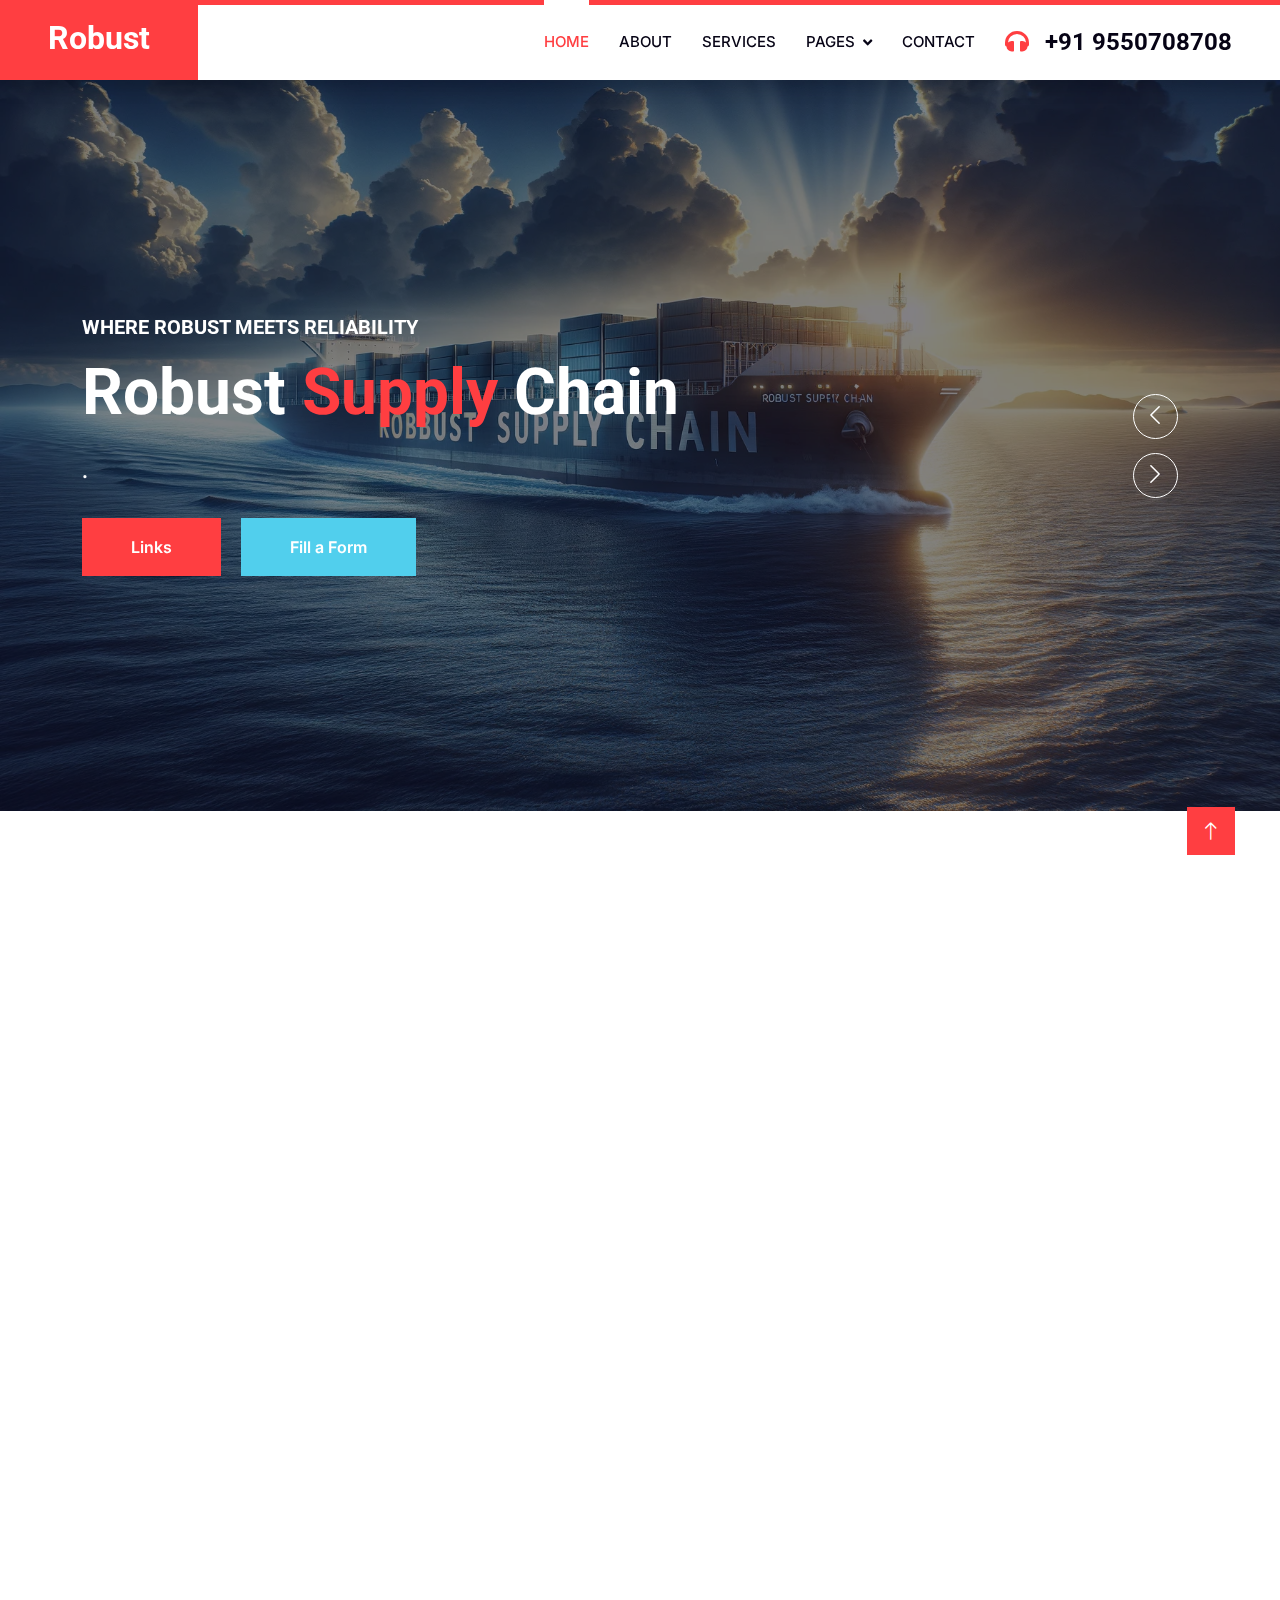
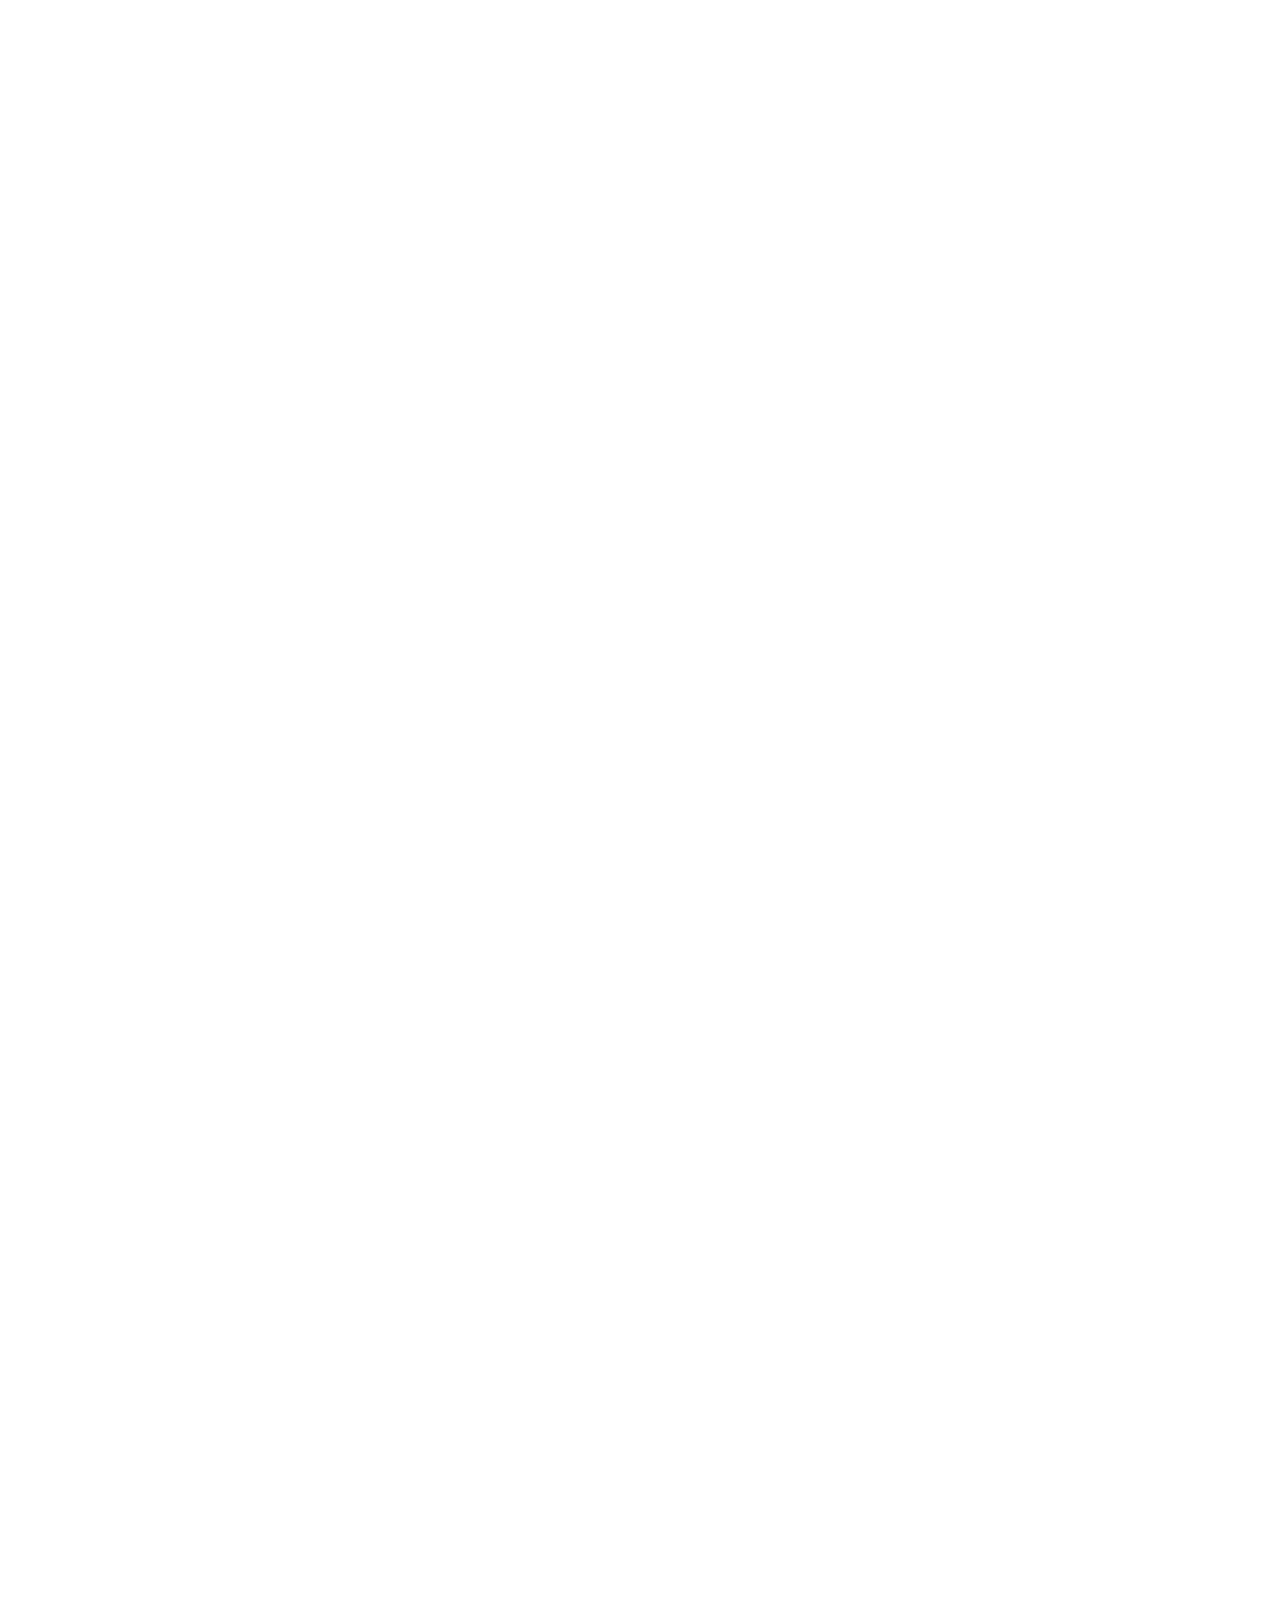
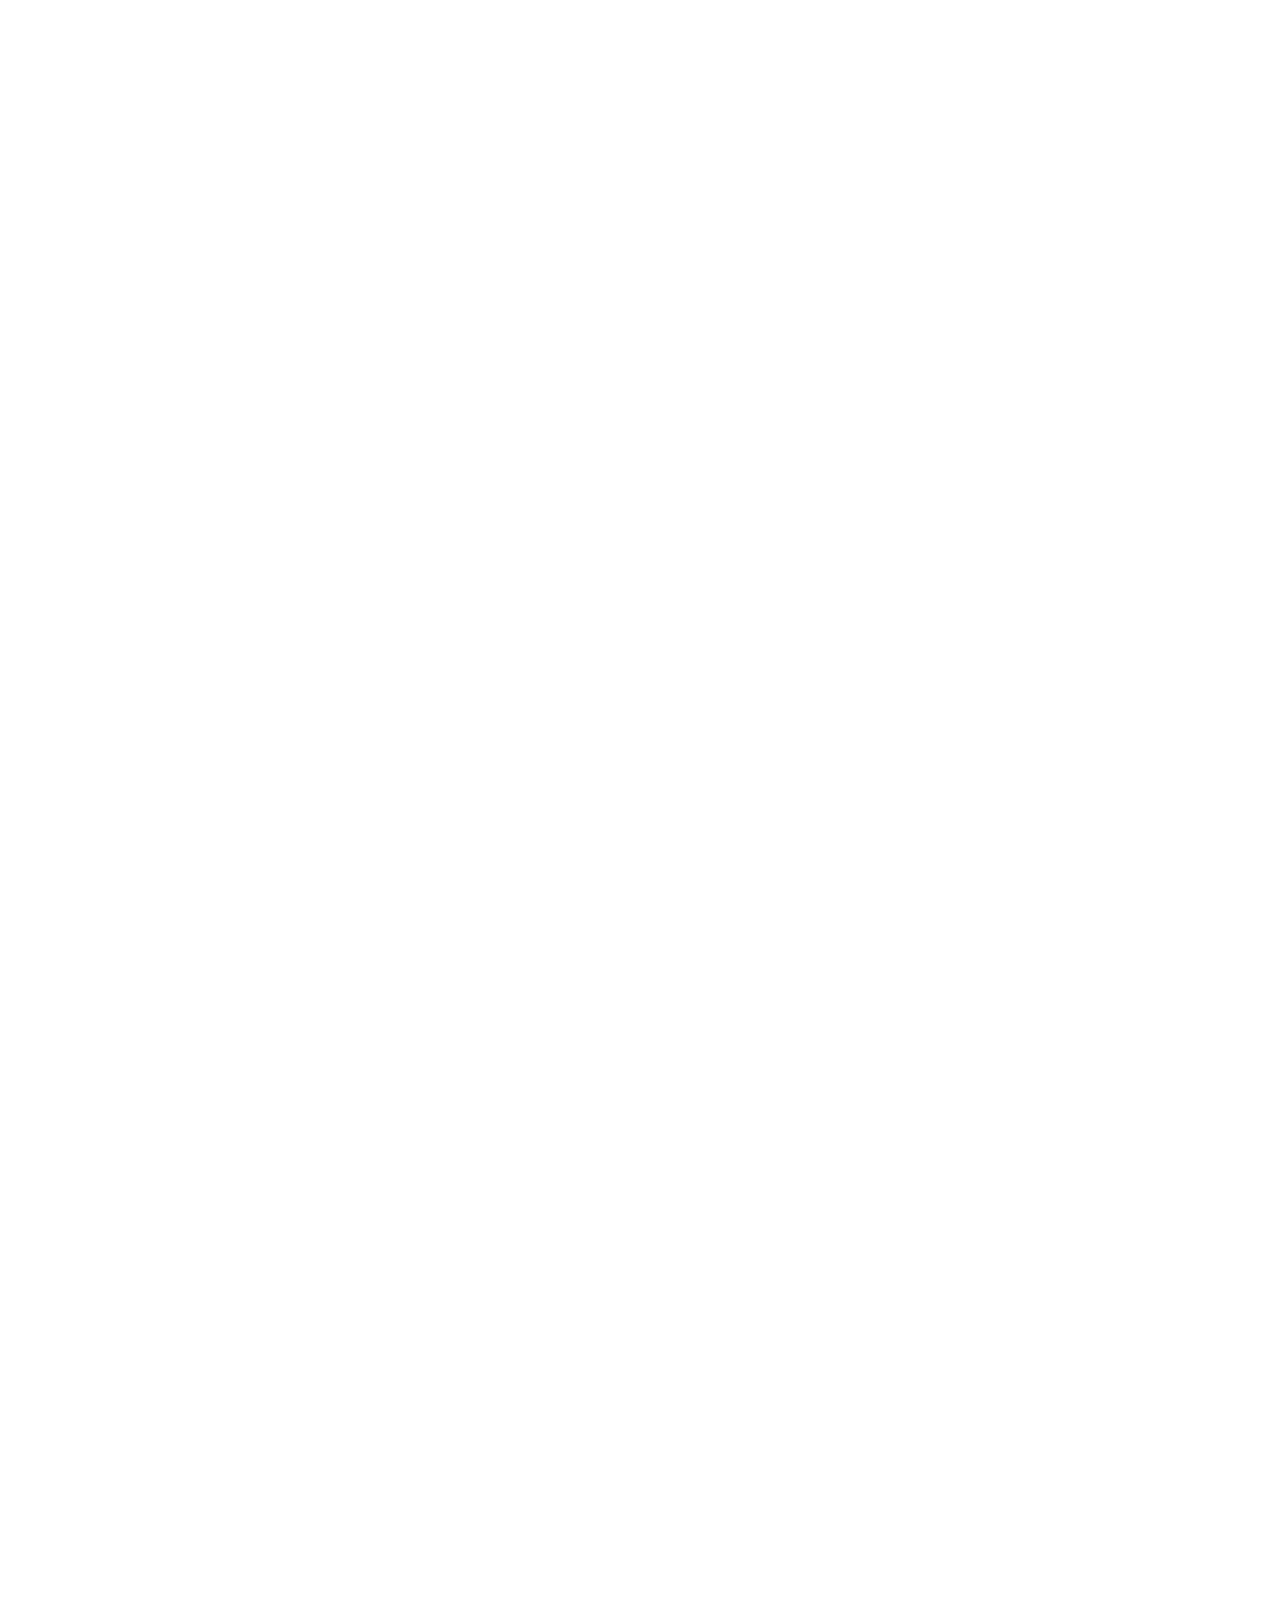
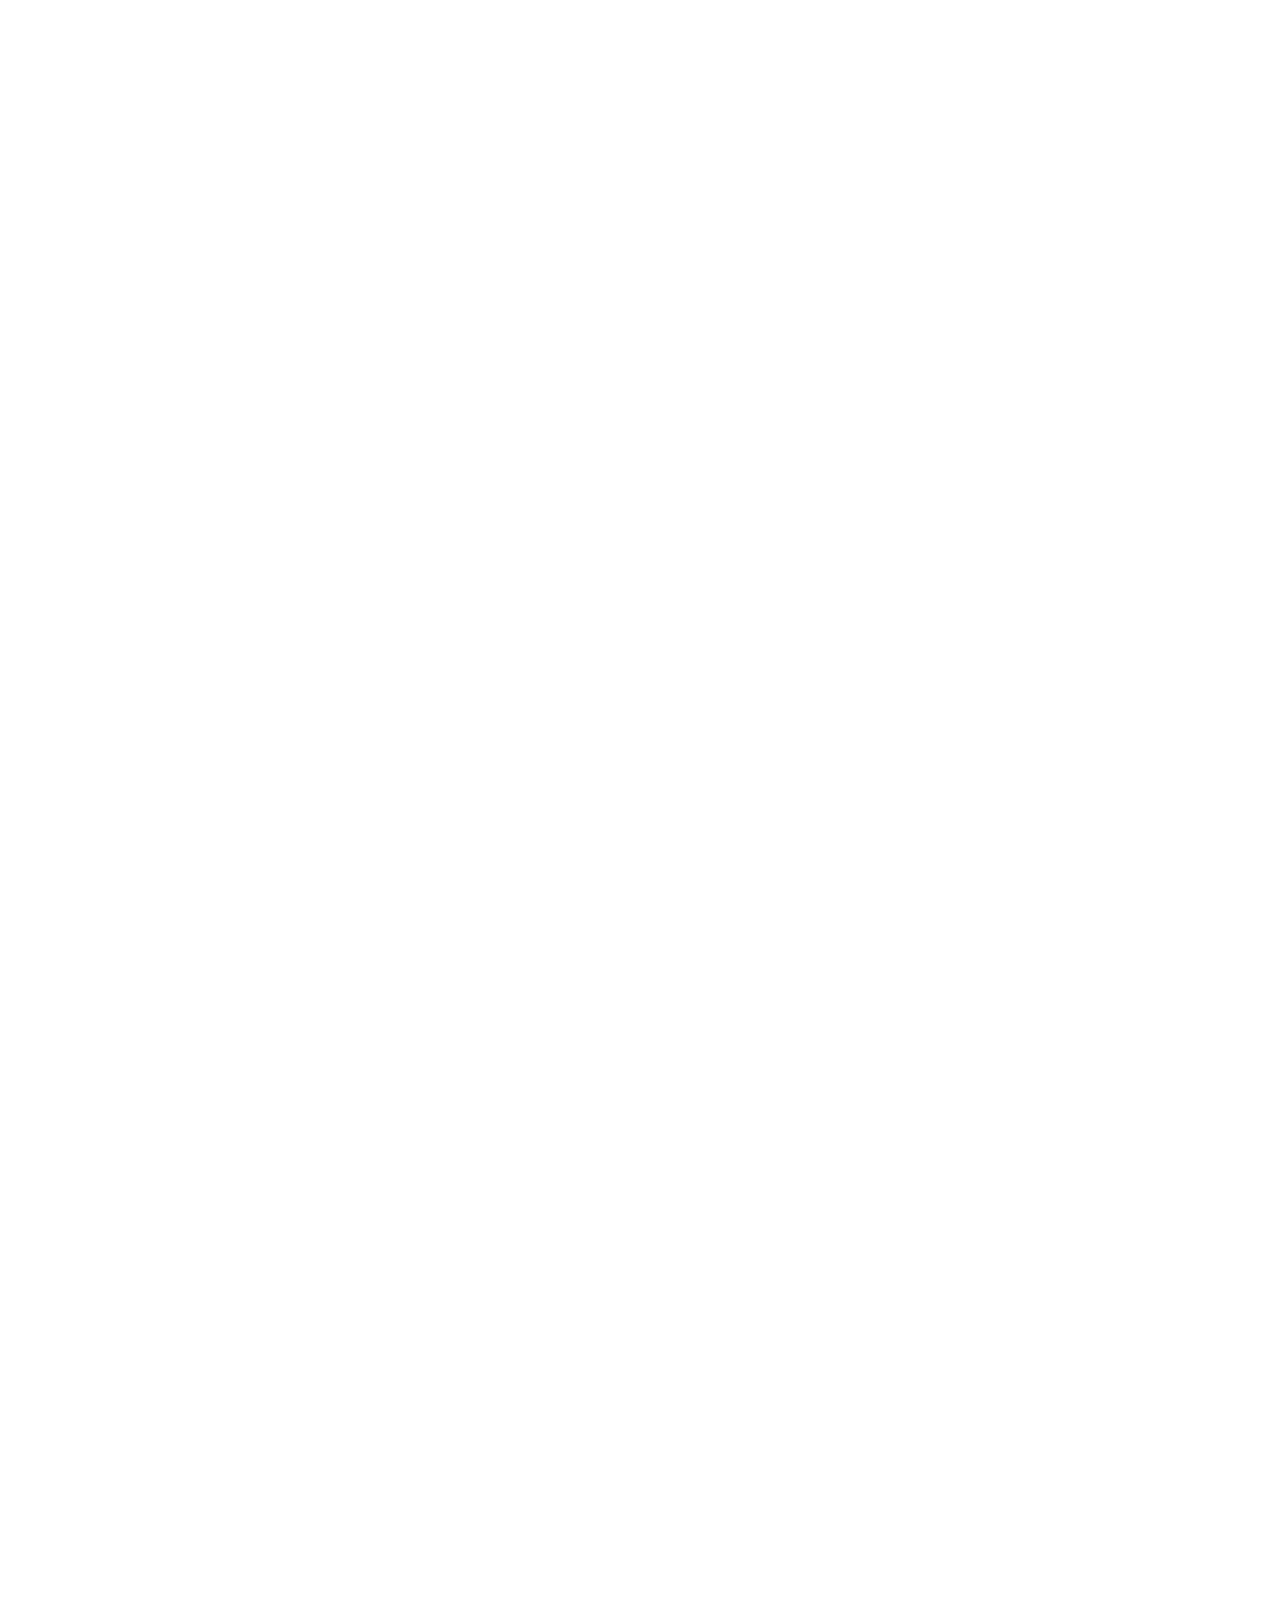
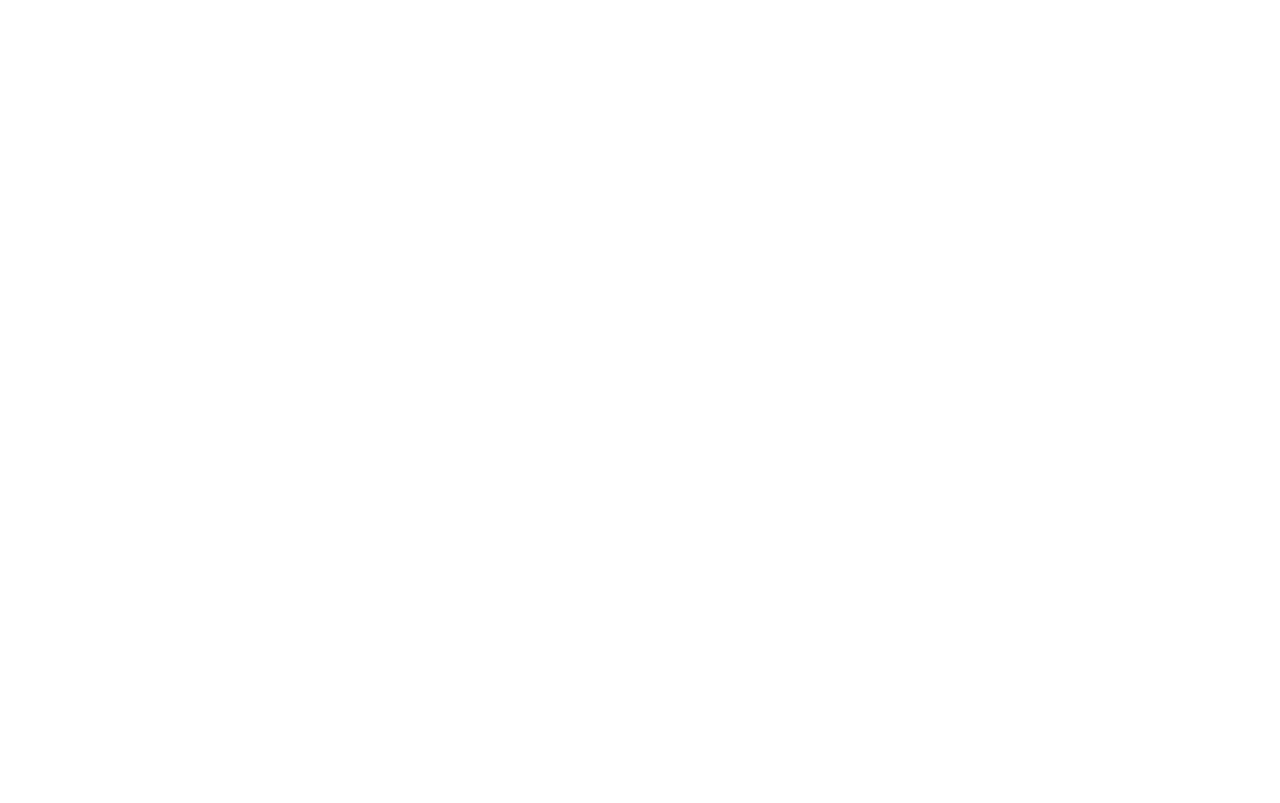
==== commit 7489de4e: "Update index.html" ====
--- a/index.html
+++ b/index.html
@@ -151,9 +151,9 @@
         <div class="container py-5">
             <div class="row g-5">
                 <div class="col-lg-6 wow fadeInUp" data-wow-delay="0.1s">
-                    <h6 class="text-secondary text-uppercase mb-3">Some Facts</h6>
-                    <h1 class="mb-5">#1 Place To Manage All Of Your Shipments</h1>
-                    <p class="mb-5">Tempor erat elitr rebum at clita. Diam dolor diam ipsum sit. Aliqu diam amet diam et eos. Clita erat ipsum et lorem et sit, sed stet lorem sit clita duo justo magna dolore erat amet</p>
+                    <h6 class="text-secondary text-uppercase mb-3">Some Facts about</h6>
+                    <h1 class="mb-5">Robust Supply Chain</h1>
+                    <p class="mb-5">The Data speaks for us!</p>
                     <div class="d-flex align-items-center">
                         <i class="fa fa-headphones fa-2x flex-shrink-0 bg-primary p-3 text-white"></i>
                         <div class="ps-4">
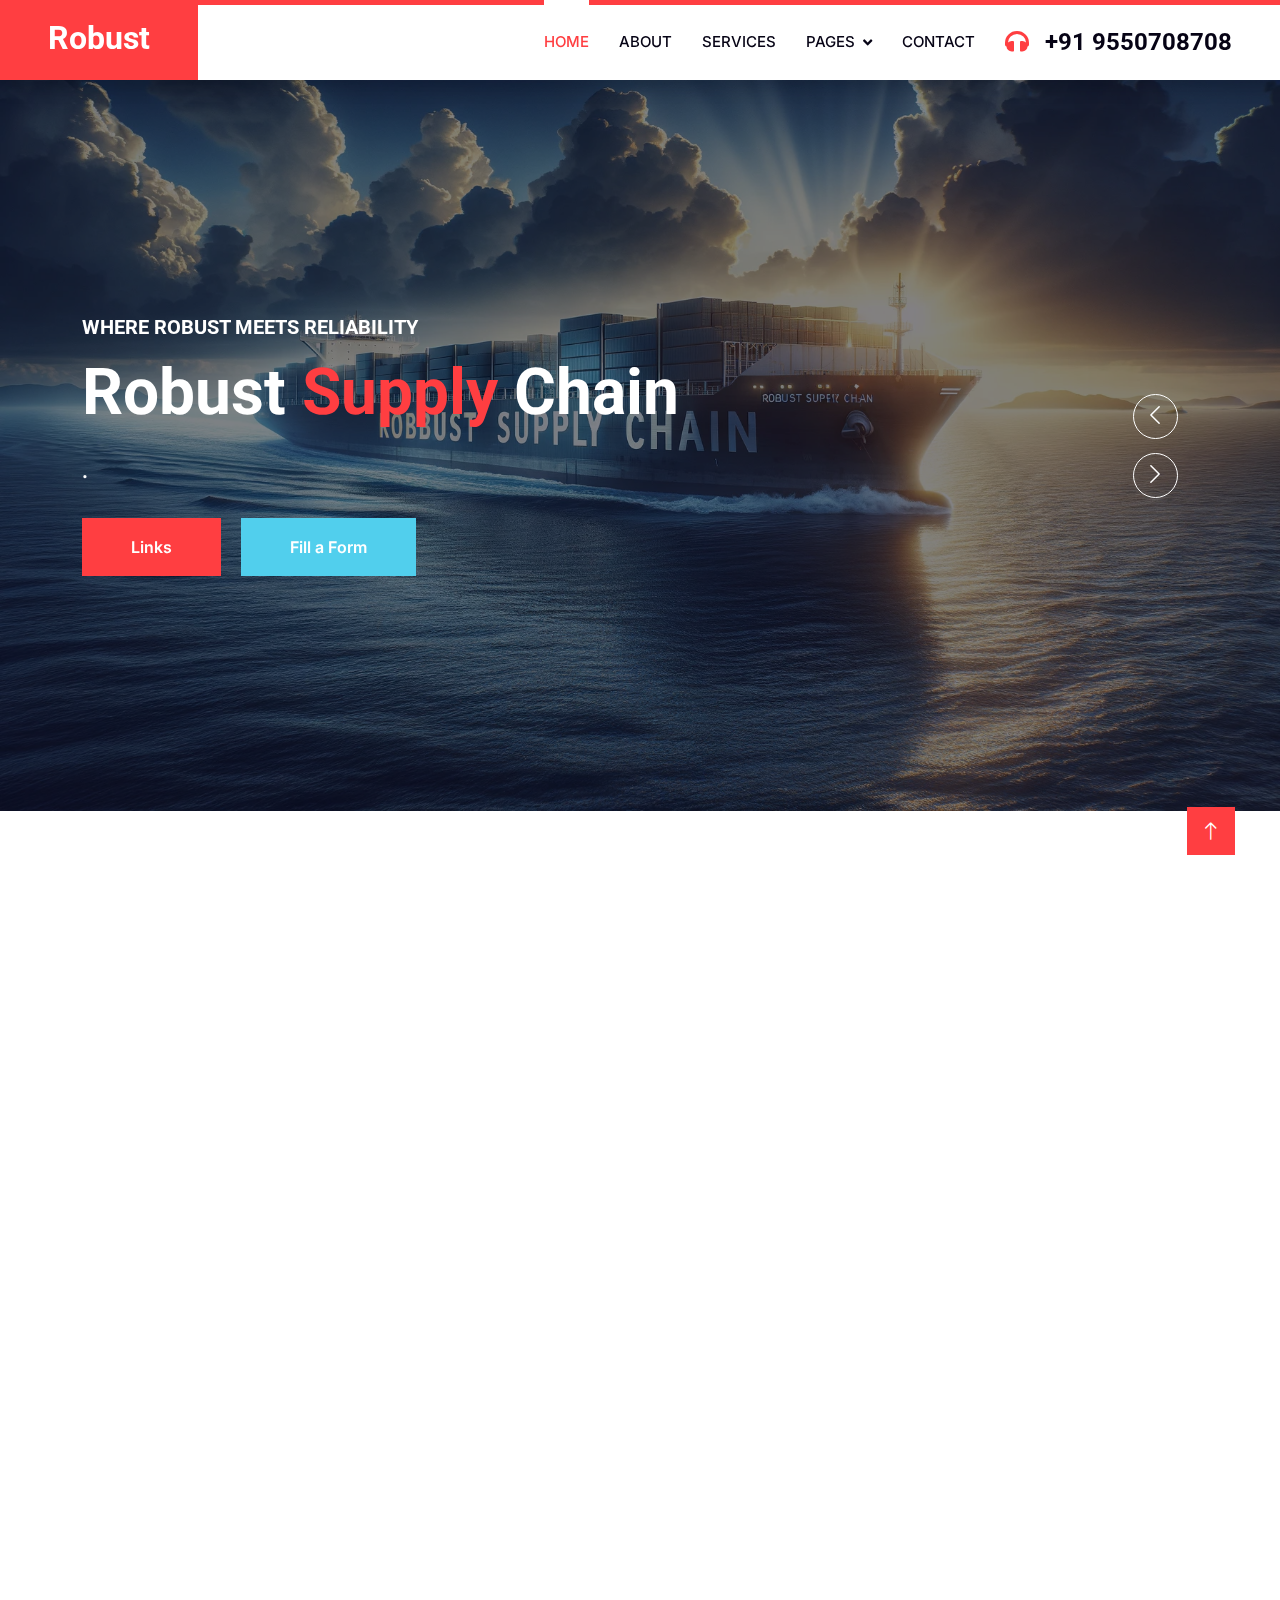
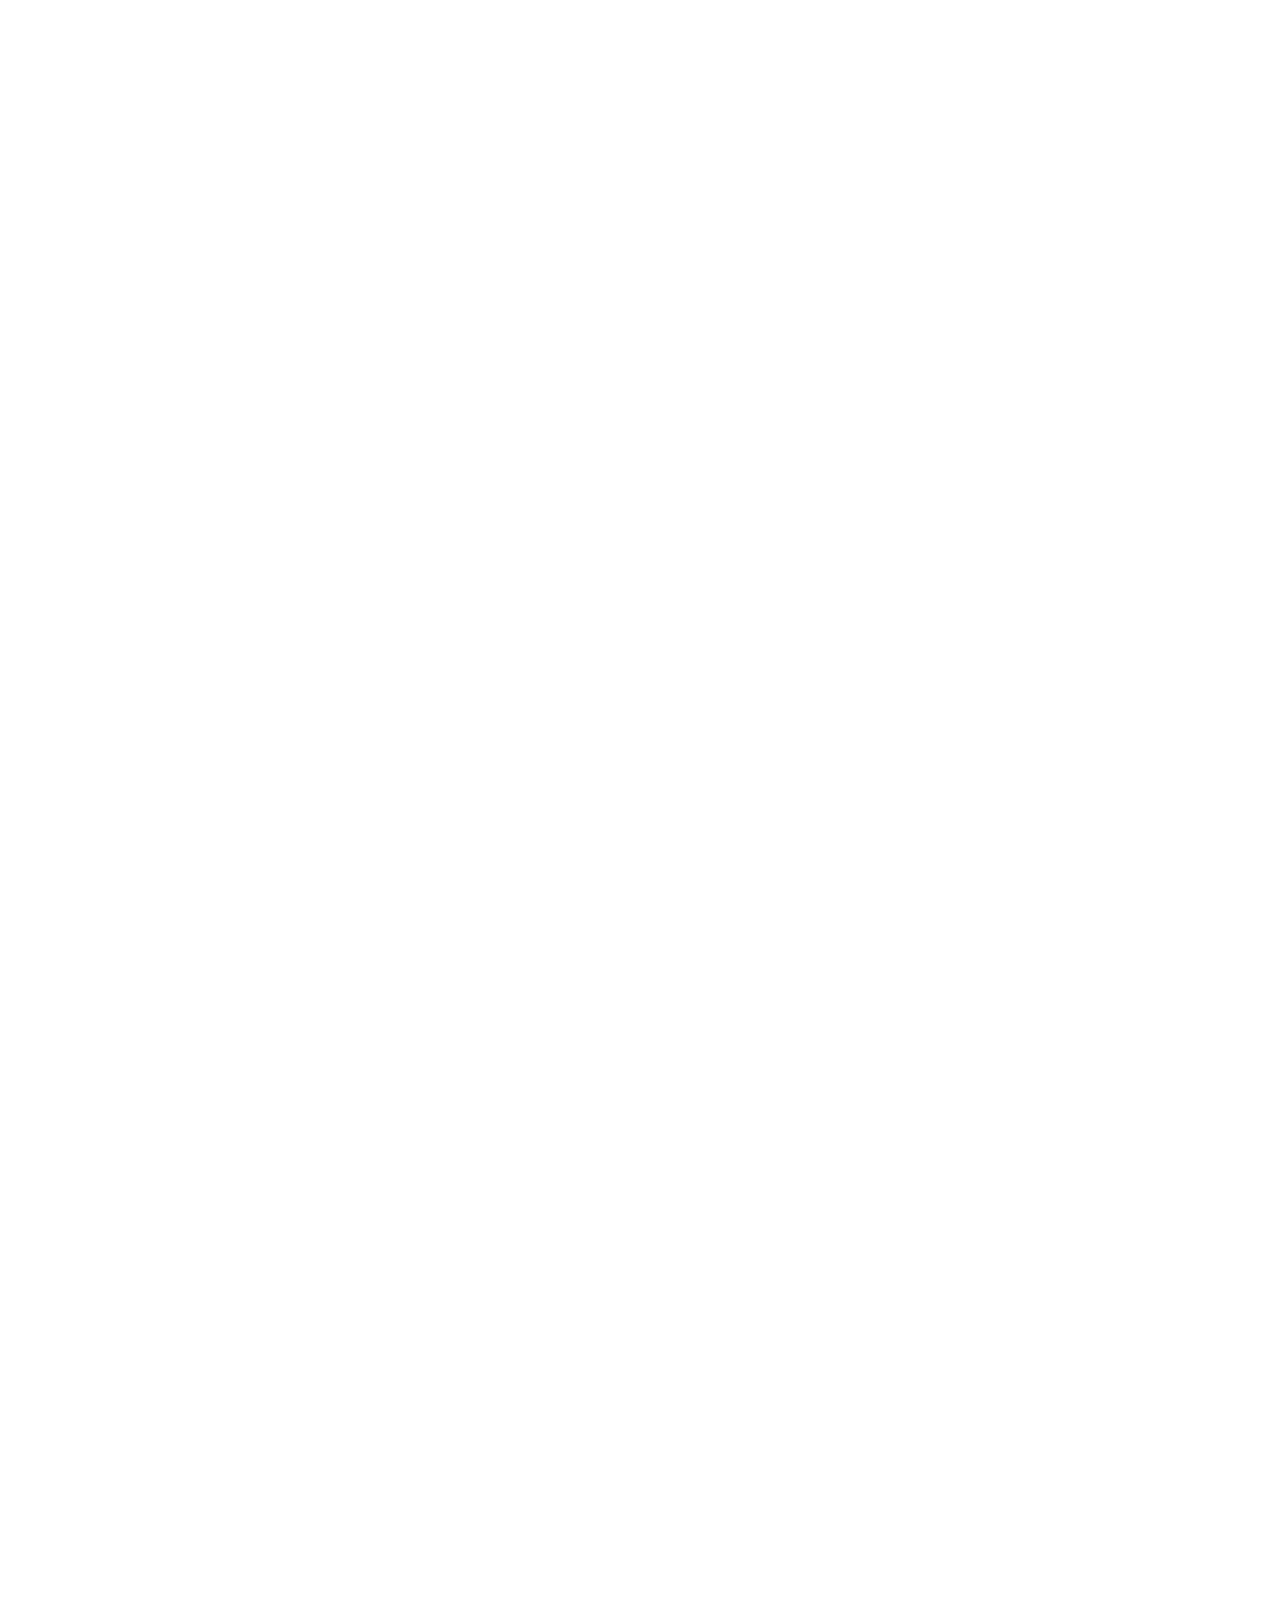
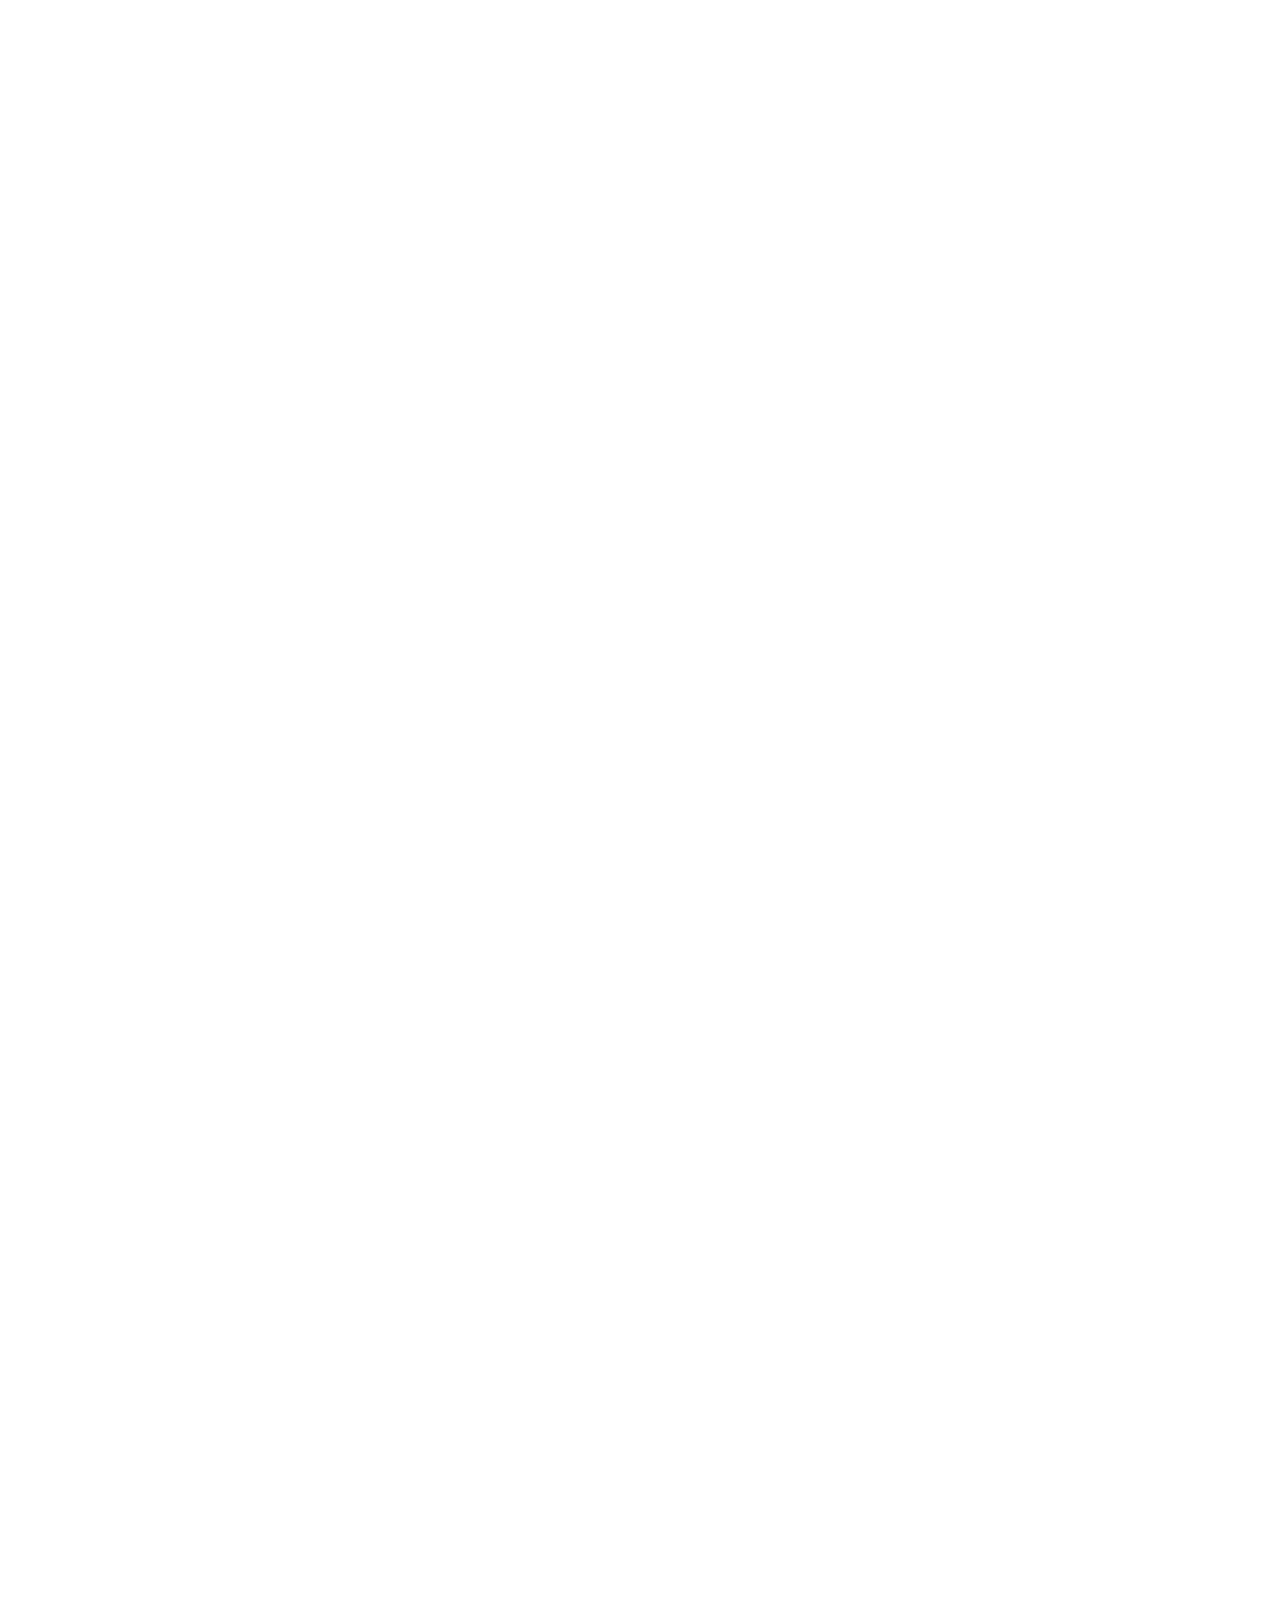
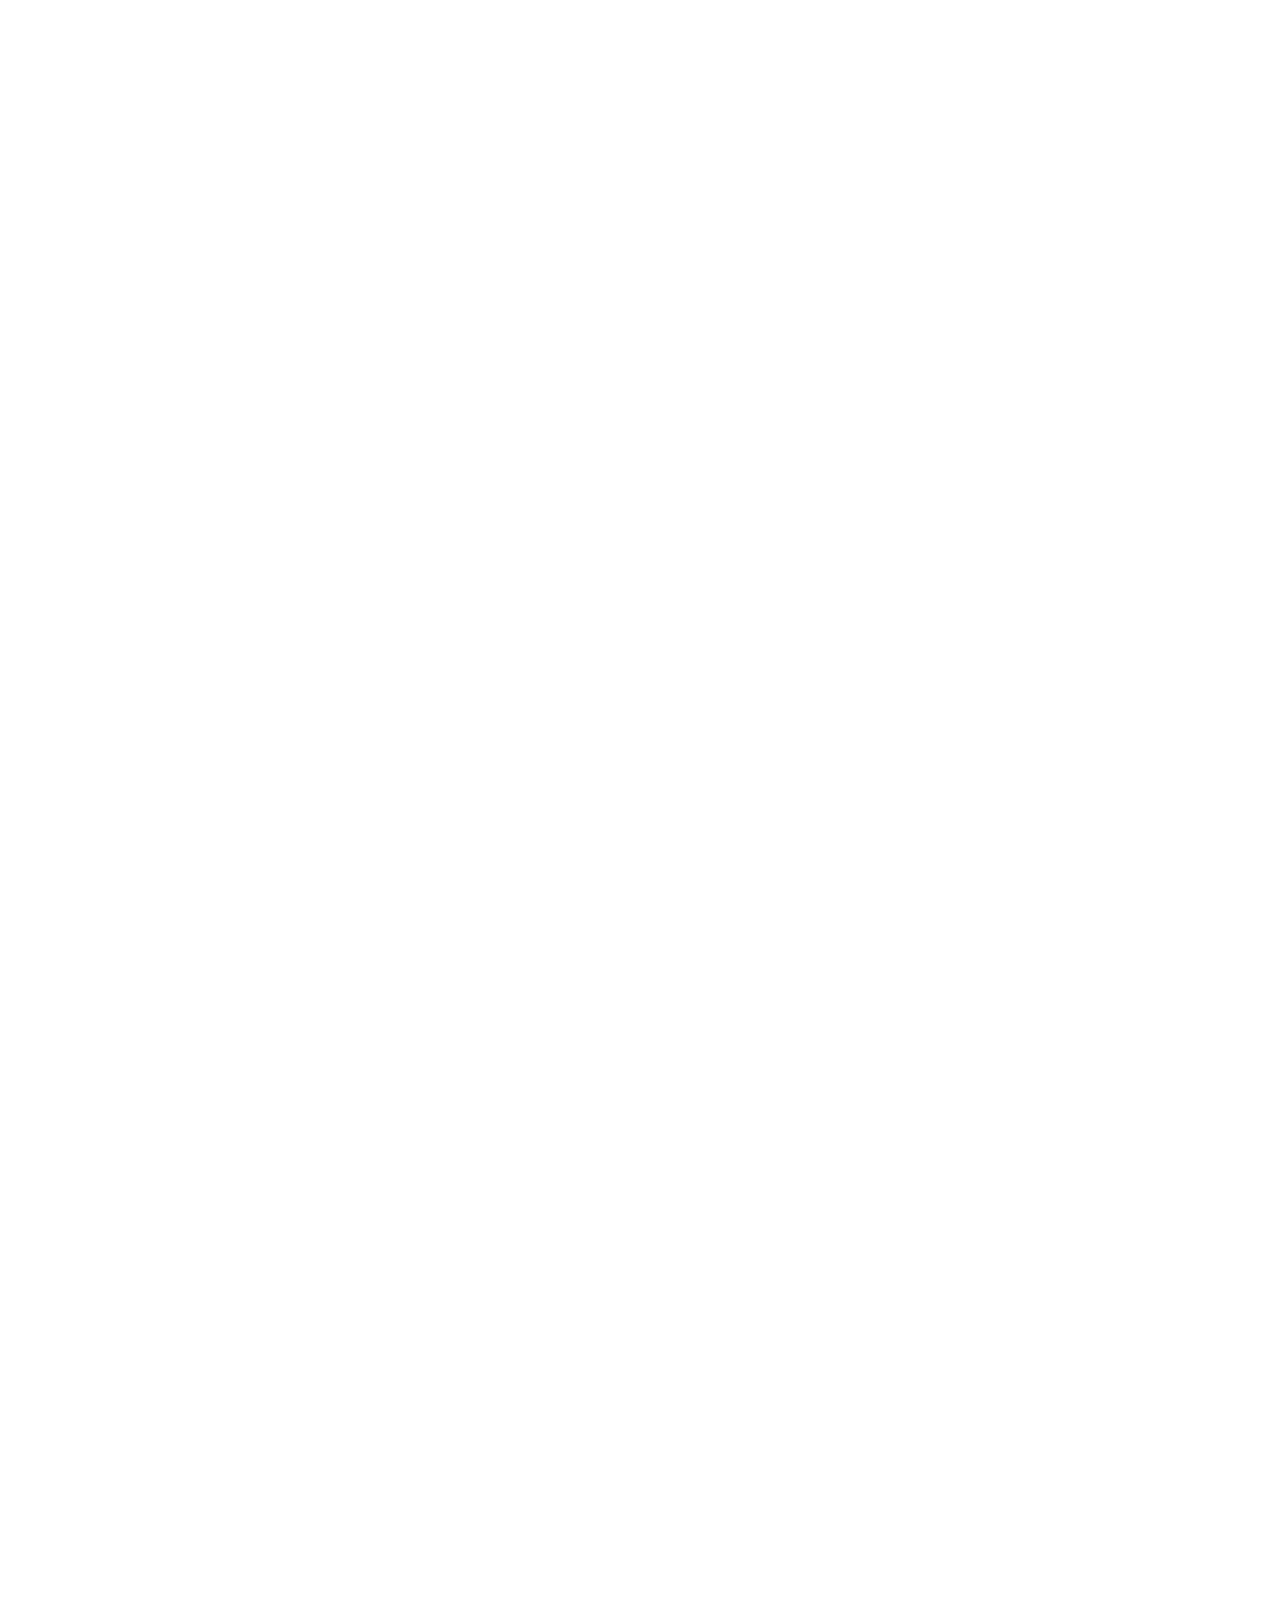
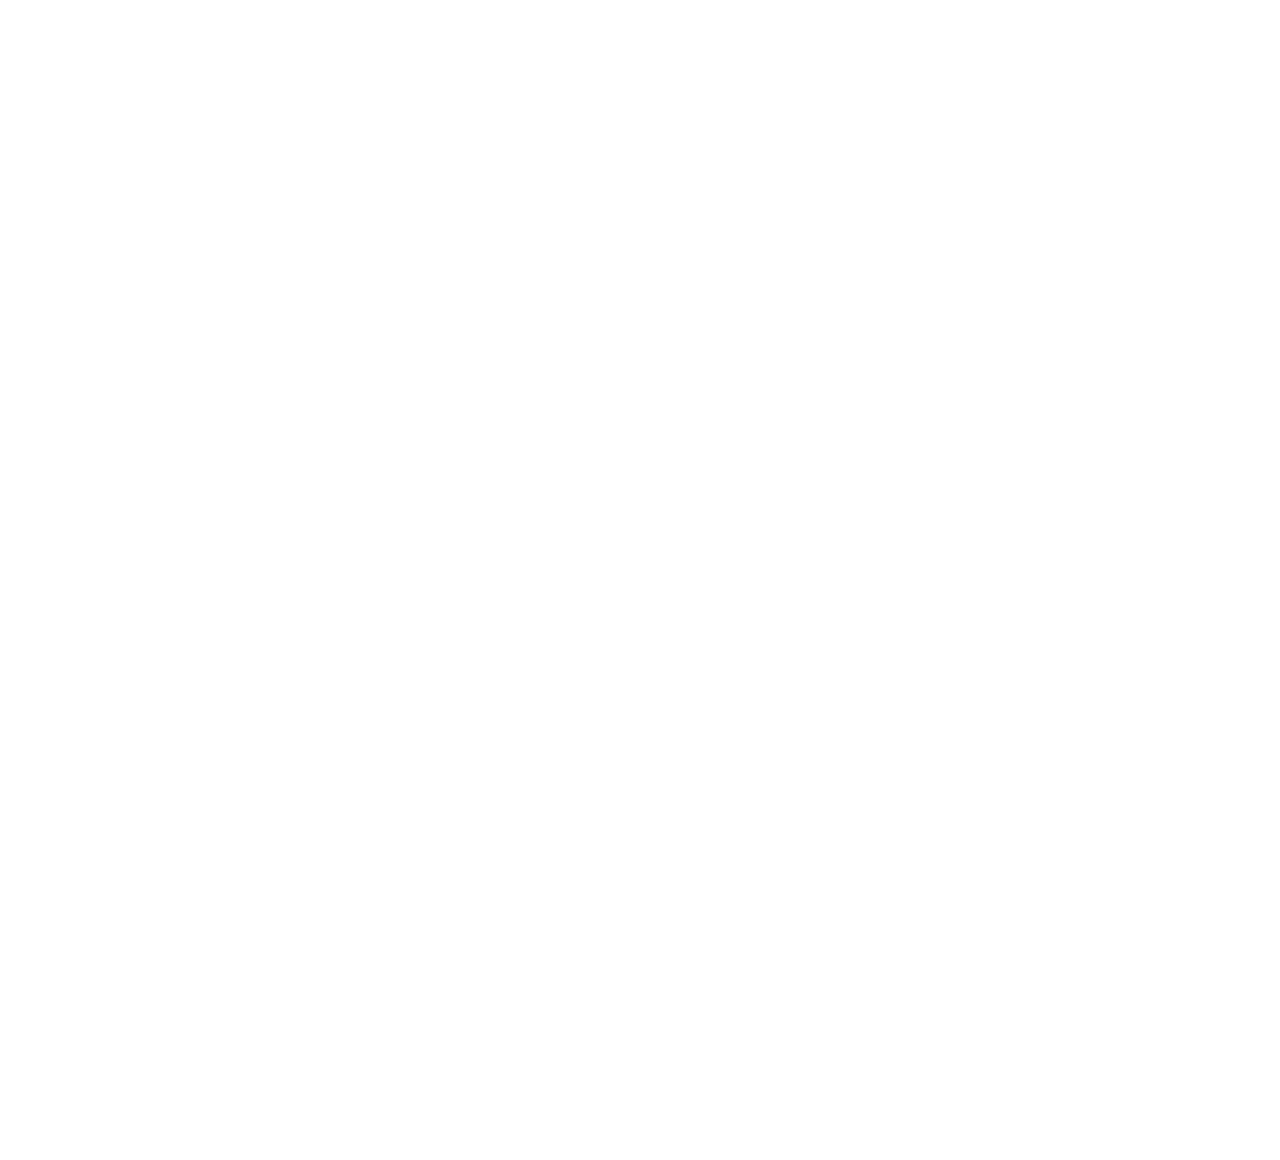
==== commit 5ccc3945: "Update index.html" ====
--- a/index.html
+++ b/index.html
@@ -125,7 +125,7 @@
                 <div class="col-lg-6 about-text wow fadeInUp" data-wow-delay="0.3s">
                     <h6 class="text-secondary text-uppercase mb-3">About Us</h6>
                     <h1 class="mb-5">Robust Supply Chain</h1>
-                    <p class="mb-5">Tempor erat elitr rebum at clita. Diam dolor diam ipsum sit. Aliqu diam amet diam et eos. Clita erat ipsum et lorem et sit, sed stet lorem sit clita duo justo magna dolore erat amet</p>
+                    <p class="mb-5">Robust Supply Chain specializes in streamlined logistics, ensuring fast and reliable delivery. With a focus on customer satisfaction, we use innovative methods to simplify complex supply chains. Our dedicated team works tirelessly to keep your business moving forward.</p>
                     <div class="row g-4 mb-5">
                         <div class="col-sm-6 wow fadeIn" data-wow-delay="0.5s">
                             <i class="fa fa-globe fa-3x text-primary mb-3"></i>
@@ -135,7 +135,7 @@
                         <div class="col-sm-6 wow fadeIn" data-wow-delay="0.7s">
                             <i class="fa fa-shipping-fast fa-3x text-primary mb-3"></i>
                             <h5>On Time Delivery</h5>
-                            <p class="m-0">Delivering on time ia our motto.</p>
+                            <p class="m-0">Delivering on time is our motto.</p>
                         </div>
                     </div>
                     <a href="" class="btn btn-primary py-3 px-5">Explore More</a>
@@ -172,7 +172,7 @@
                             </div>
                             <div class="bg-secondary p-4 wow fadeIn" data-wow-delay="0.5s">
                                 <i class="fa fa-ship fa-2x text-white mb-3"></i>
-                                <h2 class="text-white mb-2" data-toggle="counter-up">20+</h2>
+                                <h2 class="text-white mb-2" data-toggle="counter-up">20</h2>
                                 <p class="text-white mb-0">Completed Projects</p>
                             </div>
                         </div>
@@ -205,7 +205,7 @@
                             <img class="img-fluid" src="img/service-1.jpg" alt="">
                         </div>
                         <h4 class="mb-3">Air Freight</h4>
-                        <p>Stet stet justo dolor sed duo. Ut clita sea sit ipsum diam lorem diam.</p>
+                        <p>Robust Supply Chain excels in air freight services, offering rapid and secure delivery across the globe. Our air logistics solutions are tailored for efficiency, ensuring your cargo arrives on time, every time.</p>
                         <a class="btn-slide mt-2" href=""><i class="fa fa-arrow-right"></i><span>Read More</span></a>
                     </div>
                 </div>
@@ -215,7 +215,7 @@
                             <img class="img-fluid" src="img/service-2.jpg" alt="">
                         </div>
                         <h4 class="mb-3">Ocean Freight</h4>
-                        <p>Stet stet justo dolor sed duo. Ut clita sea sit ipsum diam lorem diam.</p>
+                        <p>Robust Supply Chain's ocean freight services stand out for their reliability and efficiency, handling global maritime logistics with ease and precision.</p>
                         <a class="btn-slide mt-2" href=""><i class="fa fa-arrow-right"></i><span>Read More</span></a>
                     </div>
                 </div>
@@ -225,7 +225,7 @@
                             <img class="img-fluid" src="img/service-3.jpg" alt="">
                         </div>
                         <h4 class="mb-3">Road Freight</h4>
-                        <p>Stet stet justo dolor sed duo. Ut clita sea sit ipsum diam lorem diam.</p>
+                        <p>In road freight, we excel at delivering timely, secure transportation across various terrains, ensuring your goods reach their destination safely.</p>
                         <a class="btn-slide mt-2" href=""><i class="fa fa-arrow-right"></i><span>Read More</span></a>
                     </div>
                 </div>
@@ -235,7 +235,7 @@
                             <img class="img-fluid" src="img/service-4.jpg" alt="">
                         </div>
                         <h4 class="mb-3">Train Freight</h4>
-                        <p>Stet stet justo dolor sed duo. Ut clita sea sit ipsum diam lorem diam.</p>
+                        <p>Our train freight solutions merge speed with sustainability, offering an eco-friendly, cost-effective option for bulk cargo transportation.</p>
                         <a class="btn-slide mt-2" href=""><i class="fa fa-arrow-right"></i><span>Read More</span></a>
                     </div>
                 </div>
@@ -245,7 +245,7 @@
                             <img class="img-fluid" src="img/service-5.jpg" alt="">
                         </div>
                         <h4 class="mb-3">Customs Clearance</h4>
-                        <p>Stet stet justo dolor sed duo. Ut clita sea sit ipsum diam lorem diam.</p>
+                        <p>Robust Supply Chain streamlines customs clearance, expertly managing regulations for hassle-free international shipments. Our dedicated team ensures fast, compliant processing for all your import and export needs.</p>
                         <a class="btn-slide mt-2" href=""><i class="fa fa-arrow-right"></i><span>Read More</span></a>
                     </div>
                 </div>
@@ -255,7 +255,7 @@
                             <img class="img-fluid" src="img/service-6.jpg" alt="">
                         </div>
                         <h4 class="mb-3">Warehouse Solutions</h4>
-                        <p>Stet stet justo dolor sed duo. Ut clita sea sit ipsum diam lorem diam.</p>
+                        <p>Robust Supply Chain offers versatile warehouse solutions, optimizing storage and distribution to enhance efficiency. Our state-of-the-art facilities ensure safe, effective handling of your goods.</p>
                         <a class="btn-slide mt-2" href=""><i class="fa fa-arrow-right"></i><span>Read More</span></a>
                     </div>
                 </div>
@@ -276,21 +276,21 @@
                         <i class="fa fa-globe text-primary fa-3x flex-shrink-0"></i>
                         <div class="ms-4">
                             <h5>All India wide Service</h5>
-                            <p class="mb-0">Diam dolor ipsum sit amet eos erat ipsum lorem sed stet lorem sit clita duo justo magna erat amet</p>
+                            <p class="mb-0">Robust Supply Chain provides comprehensive, all-India service coverage, ensuring reliable and efficient logistics solutions across the entire nation. Our extensive network guarantees seamless delivery, no matter the location.</p>
                         </div>
                     </div>
                     <div class="d-flex mb-5 wow fadeIn" data-wow-delay="0.5s">
                         <i class="fa fa-shipping-fast text-primary fa-3x flex-shrink-0"></i>
                         <div class="ms-4">
                             <h5>On Time Delivery</h5>
-                            <p class="mb-0">Diam dolor ipsum sit amet eos erat ipsum lorem sed stet lorem sit clita duo justo magna erat amet</p>
+                            <p class="mb-0">Robust Supply Chain is committed to punctuality, ensuring on-time delivery for every shipment. Our efficient logistics network guarantees your goods arrive exactly when needed</p>
                         </div>
                     </div>
                     <div class="d-flex mb-0 wow fadeInUp" data-wow-delay="0.7s">
                         <i class="fa fa-headphones text-primary fa-3x flex-shrink-0"></i>
                         <div class="ms-4">
                             <h5>24/7 Telephone Support</h5>
-                            <p class="mb-0">Diam dolor ipsum sit amet eos erat ipsum lorem sed stet lorem sit clita duo justo magna erat amet</p>
+                            <p class="mb-0">Robust Supply Chain offers dedicated telephone support, ensuring immediate assistance and expert guidance for all your logistics queries and needs.</p>
                         </div>
                     </div>
                 </div>
@@ -383,12 +383,12 @@
                 <div class="col-lg-5 wow fadeInUp" data-wow-delay="0.1s">
                     <h6 class="text-secondary text-uppercase mb-3">Connect</h6>
                     <h1 class="mb-5">Get in touch with us!</h1>
-                    <p class="mb-5">Tempor erat elitr rebum at clita. Diam dolor diam ipsum sit. Aliqu diam amet diam et eos. Clita erat ipsum et lorem et sit, sed stet lorem sit clita duo justo erat amet</p>
+                    <p class="mb-5">Get in touch with Robust Supply Chain for personalized logistics solutions. Our team is ready to assist with your specific needs and ensure your supply chain success</p>
                     <div class="d-flex align-items-center">
                         <i class="fa fa-headphones fa-2x flex-shrink-0 bg-primary p-3 text-white"></i>
                         <div class="ps-4">
                             <h6>Call for any query!</h6>
-                            <h3 class="text-primary m-0">+012 345 6789</h3>
+                            <h3 class="text-primary m-0">+91 9550 708708</h3>
                         </div>
                     </div>
                 </div>
@@ -528,7 +528,7 @@
                             <p class="m-0">Profession</p>
                         </div>
                     </div>
-                    <p class="mb-0">Tempor erat elitr rebum at clita. Diam dolor diam ipsum sit diam amet diam et eos. Clita erat ipsum et lorem et sit.</p>
+                    <p class="mb-0">Exceptional service from Robust Supply Chain - they truly understand the meaning of urgency and reliability.</p>
                 </div>
                 <div class="testimonial-item p-4 my-5">
                     <i class="fa fa-quote-right fa-3x text-light position-absolute top-0 end-0 mt-n3 me-4"></i>
@@ -539,7 +539,7 @@
                             <p class="m-0">Profession</p>
                         </div>
                     </div>
-                    <p class="mb-0">Tempor erat elitr rebum at clita. Diam dolor diam ipsum sit diam amet diam et eos. Clita erat ipsum et lorem et sit.</p>
+                    <p class="mb-0">Impressed with their seamless process and excellent customer support, making logistics feel effortless</p>
                 </div>
                 <div class="testimonial-item p-4 my-5">
                     <i class="fa fa-quote-right fa-3x text-light position-absolute top-0 end-0 mt-n3 me-4"></i>
@@ -550,7 +550,7 @@
                             <p class="m-0">Profession</p>
                         </div>
                     </div>
-                    <p class="mb-0">Tempor erat elitr rebum at clita. Diam dolor diam ipsum sit diam amet diam et eos. Clita erat ipsum et lorem et sit.</p>
+                    <p class="mb-0">Robust Supply Chain's attention to detail and on-time delivery has made them an invaluable partner in our supply chain.</p>
                 </div>
                 <div class="testimonial-item p-4 my-5">
                     <i class="fa fa-quote-right fa-3x text-light position-absolute top-0 end-0 mt-n3 me-4"></i>
@@ -561,7 +561,7 @@
                             <p class="m-0">Profession</p>
                         </div>
                     </div>
-                    <p class="mb-0">Tempor erat elitr rebum at clita. Diam dolor diam ipsum sit diam amet diam et eos. Clita erat ipsum et lorem et sit.</p>
+                    <p class="mb-0">Efficient, professional, and always going the extra mile - Robust Supply Chain has exceeded our expectations.</p>
                 </div>
             </div>
         </div>
@@ -575,9 +575,9 @@
             <div class="row g-5">
                 <div class="col-lg-3 col-md-6">
                     <h4 class="text-light mb-4">Address</h4>
-                    <p class="mb-2"><i class="fa fa-map-marker-alt me-3"></i>123 Street, New York, USA</p>
-                    <p class="mb-2"><i class="fa fa-phone-alt me-3"></i>+012 345 67890</p>
-                    <p class="mb-2"><i class="fa fa-envelope me-3"></i>info@example.com</p>
+                    <p class="mb-2"><i class="fa fa-map-marker-alt me-3"></i>Medchal</p>
+                    <p class="mb-2"><i class="fa fa-phone-alt me-3"></i>+91 9550 708 708</p>
+                    <p class="mb-2"><i class="fa fa-envelope me-3"></i>ved@quantumrobust.com</p>
                     <div class="d-flex pt-2">
                         <a class="btn btn-outline-light btn-social" href=""><i class="fab fa-twitter"></i></a>
                         <a class="btn btn-outline-light btn-social" href=""><i class="fab fa-facebook-f"></i></a>
@@ -603,7 +603,7 @@
                 </div>
                 <div class="col-lg-3 col-md-6">
                     <h4 class="text-light mb-4">Newsletter</h4>
-                    <p>Dolor amet sit justo amet elitr clita ipsum elitr est.</p>
+                    <p>Subscribe to Robust Supply Chain's newsletter for the latest in logistics trends and company updates, delivered directly to your inbox.</p>
                     <div class="position-relative mx-auto" style="max-width: 400px;">
                         <input class="form-control border-0 w-100 py-3 ps-4 pe-5" type="text" placeholder="Your email">
                         <button type="button" class="btn btn-primary py-2 position-absolute top-0 end-0 mt-2 me-2">SignUp</button>
@@ -615,12 +615,11 @@
             <div class="copyright">
                 <div class="row">
                     <div class="col-md-6 text-center text-md-start mb-3 mb-md-0">
-                        &copy; <a class="border-bottom" href="#">Your Site Name</a>, All Right Reserved.
+                        &copy; <a class="border-bottom" href="#">Robust Supply Chain</a>, All Right Reserved 2024.
                     </div>
                     <div class="col-md-6 text-center text-md-end">
-                        <!--/*** This template is free as long as you keep the footer author’s credit link/attribution link/backlink. If you'd like to use the template without the footer author’s credit link/attribution link/backlink, you can purchase the Credit Removal License from "https://htmlcodex.com/credit-removal". Thank you for your support. ***/-->
-                        Designed By <a class="border-bottom" href="https://htmlcodex.com">HTML Codex</a>
-                        </br>Distributed By <a class="border-bottom" href="https://themewagon.com" target="_blank">ThemeWagon</a>
+                        Designed By <a class="border-bottom" href="https://htmlcodex.com">Jay</a>
+                        </br>Distributed By <a class="border-bottom" href="https://themewagon.com" target="_blank">Pandey</a>
                     </div>
                 </div>
             </div>
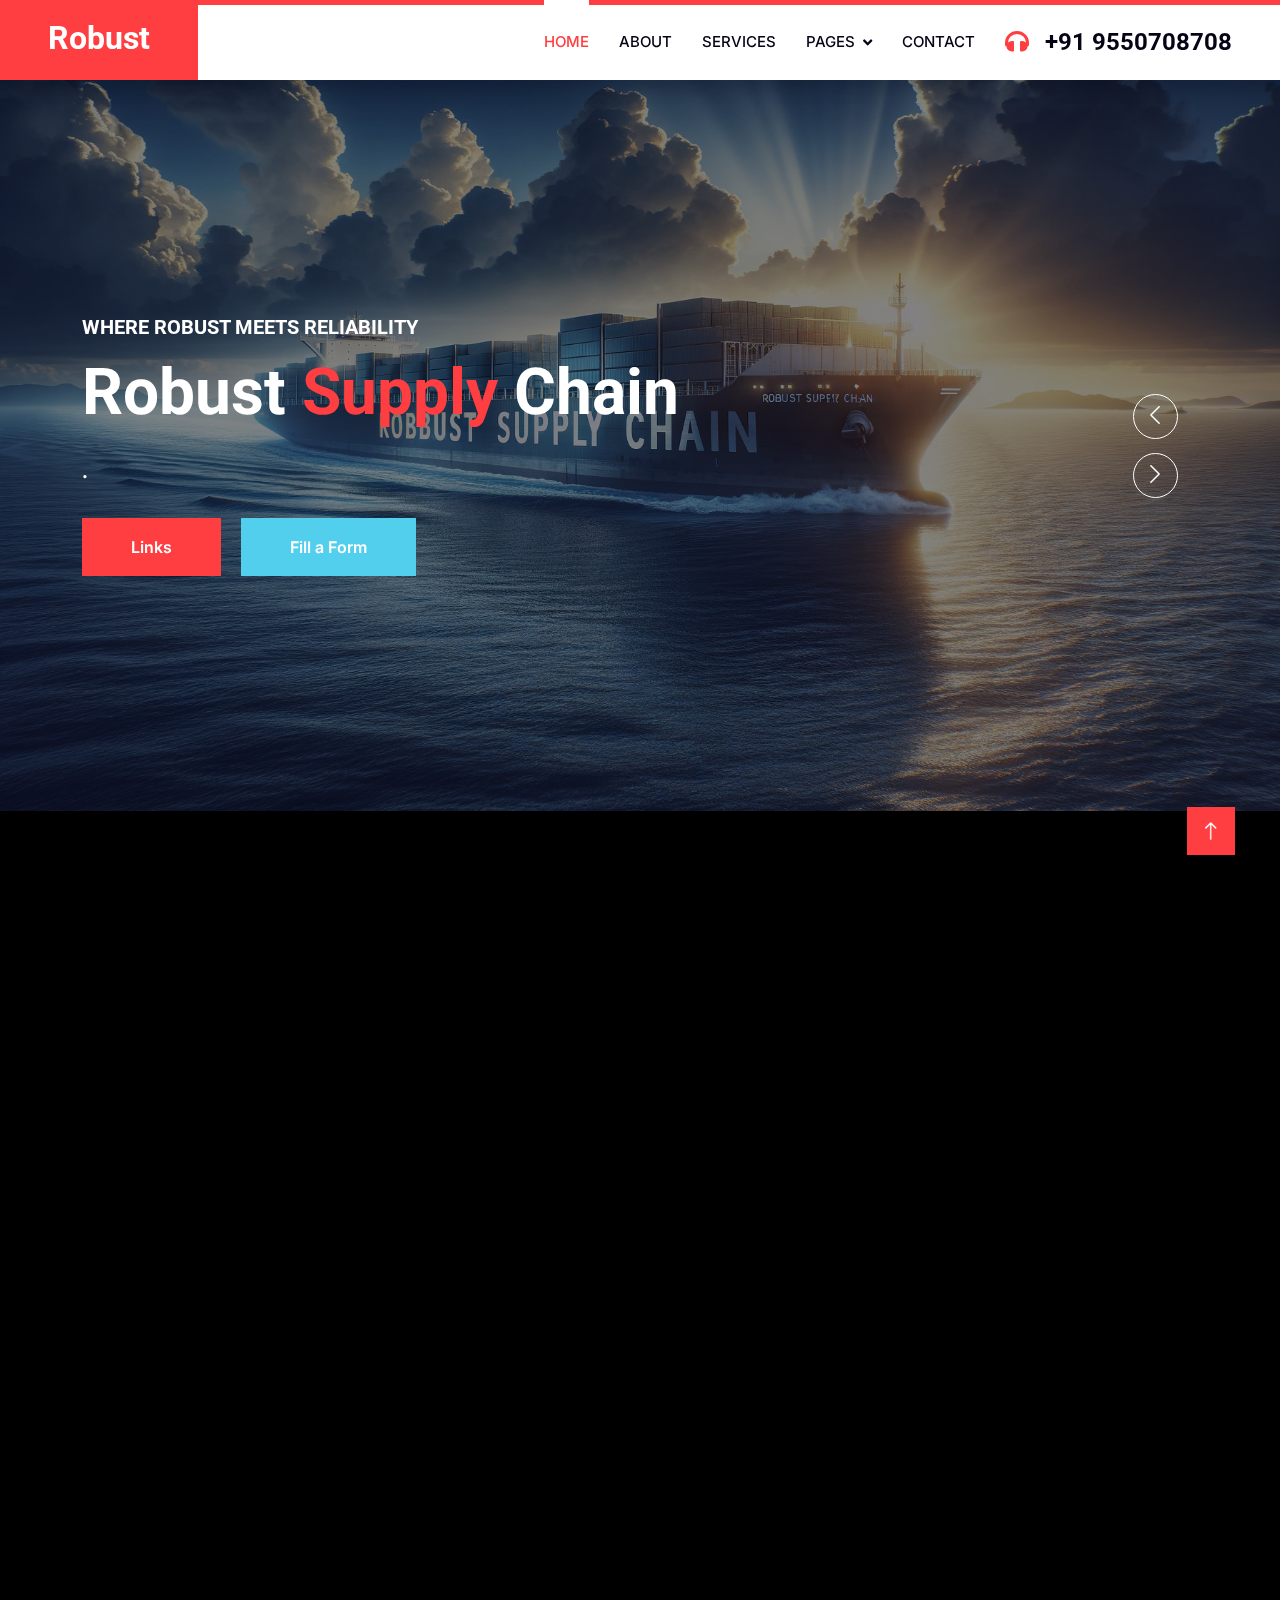
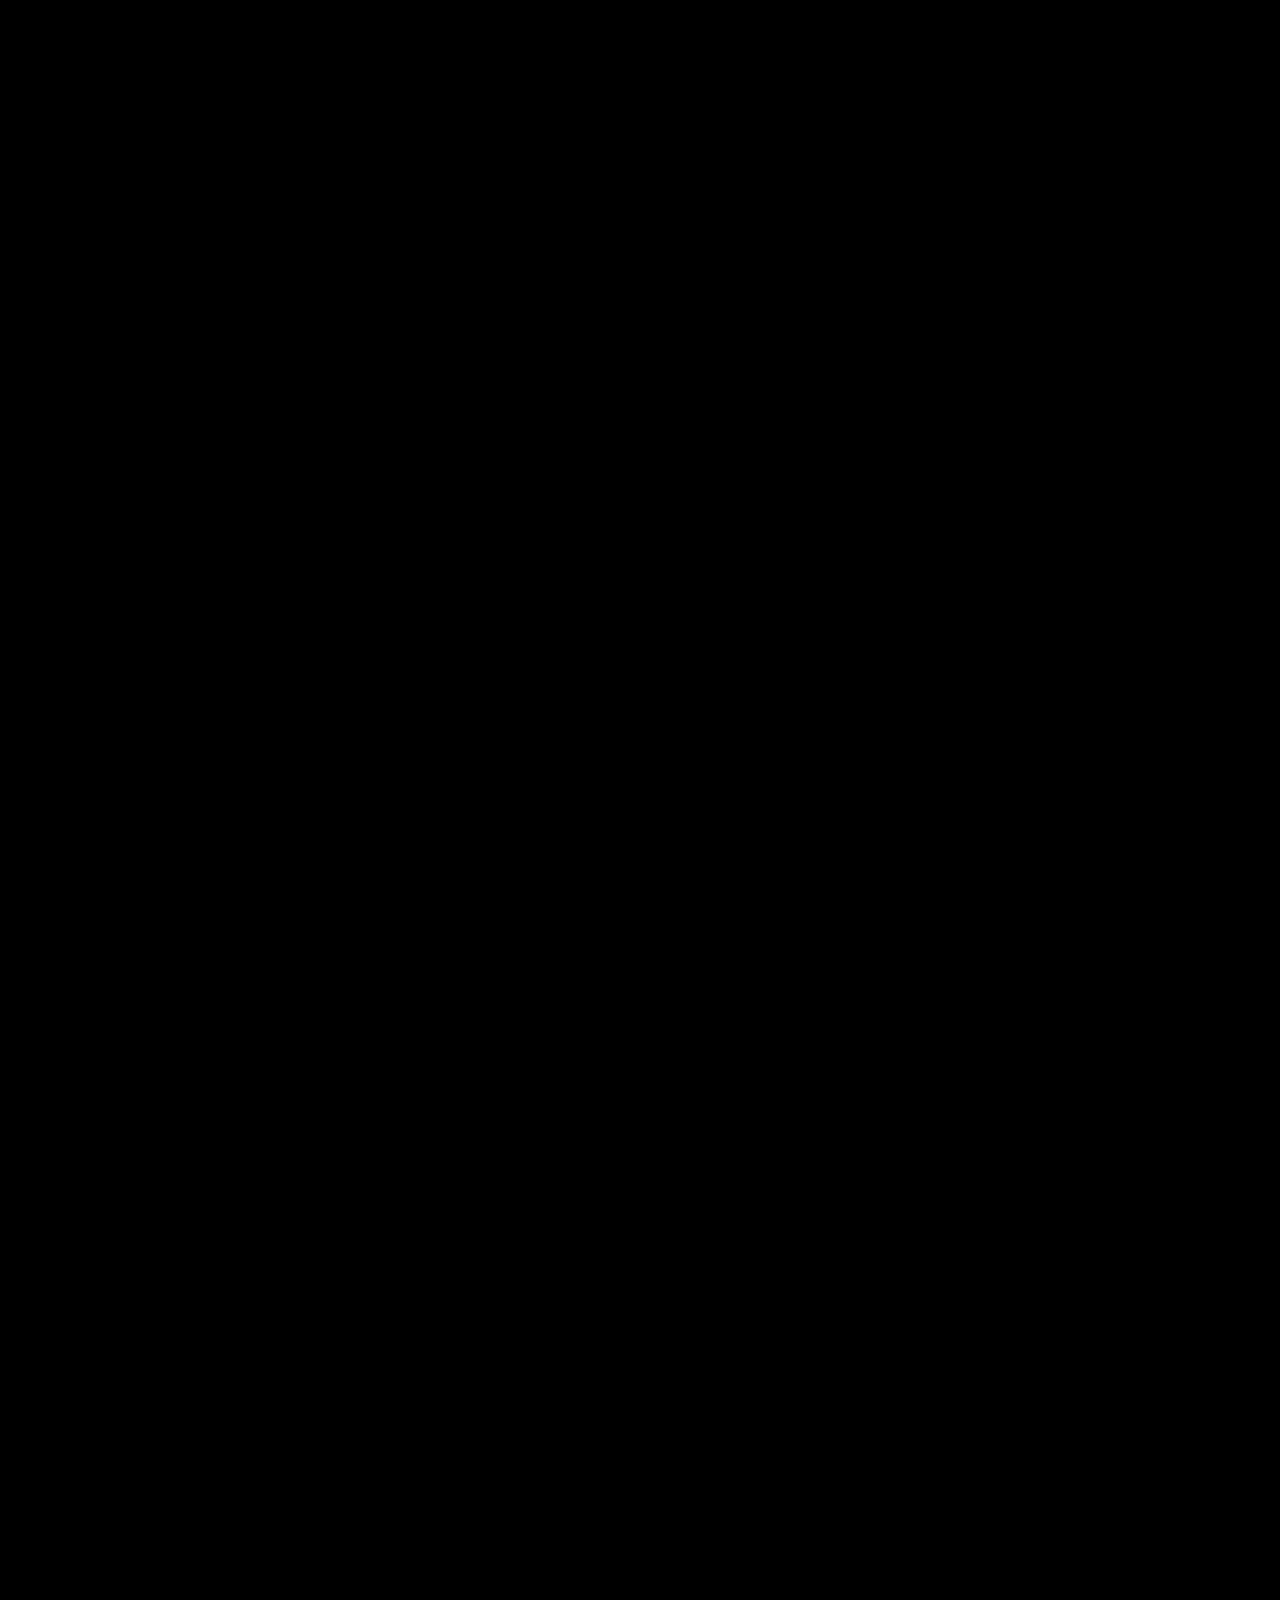
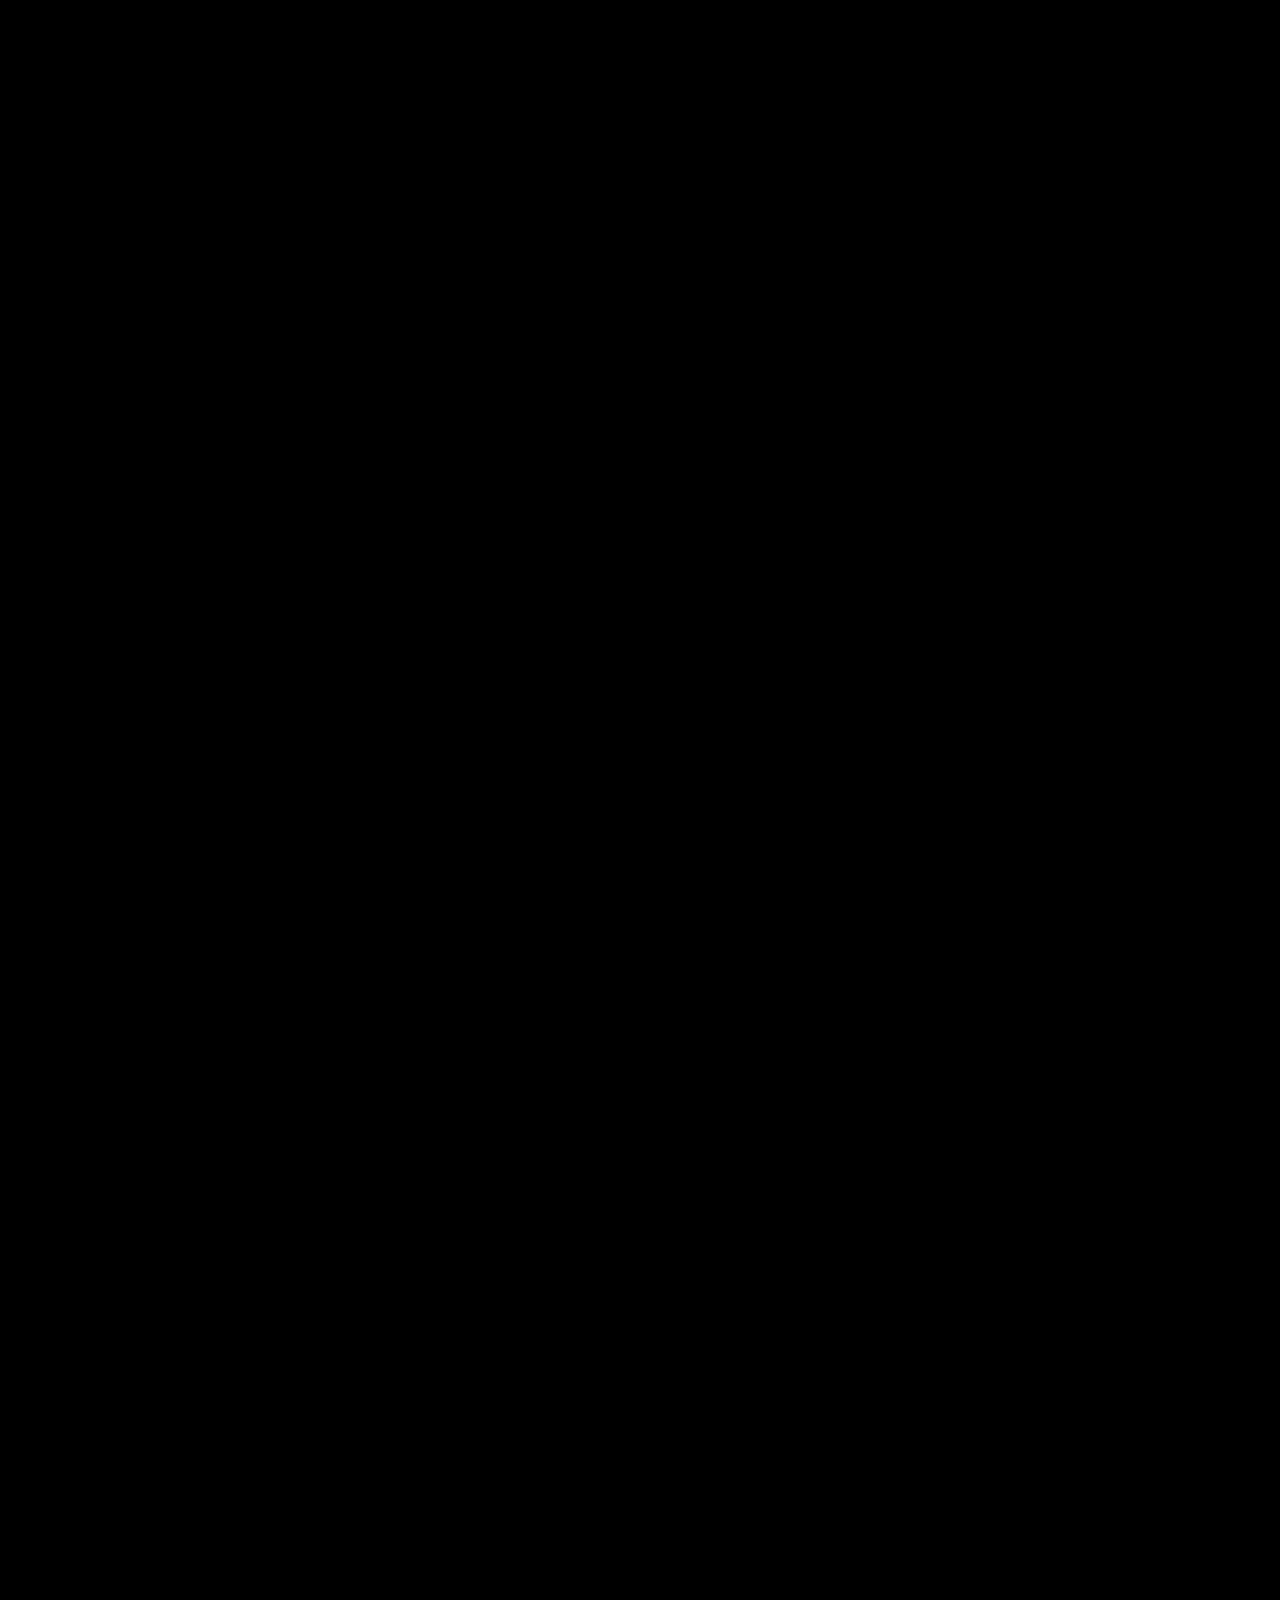
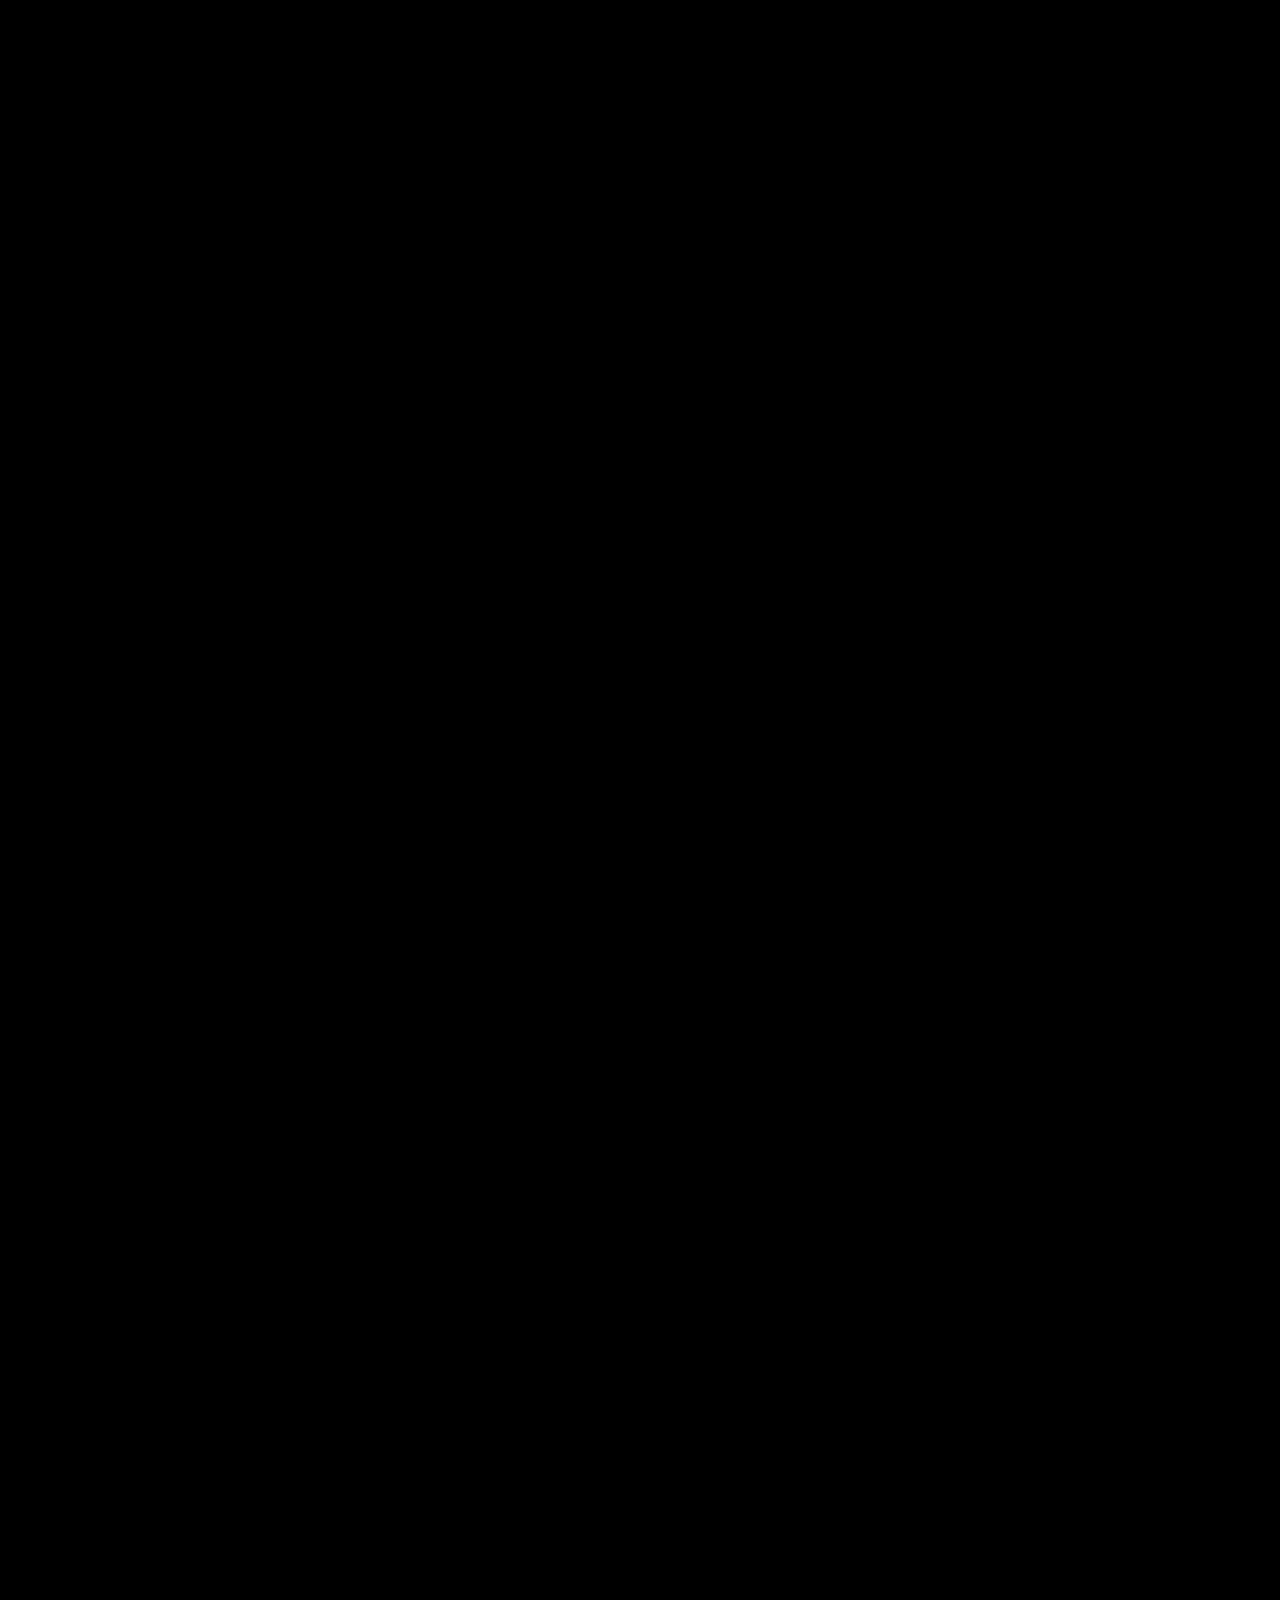
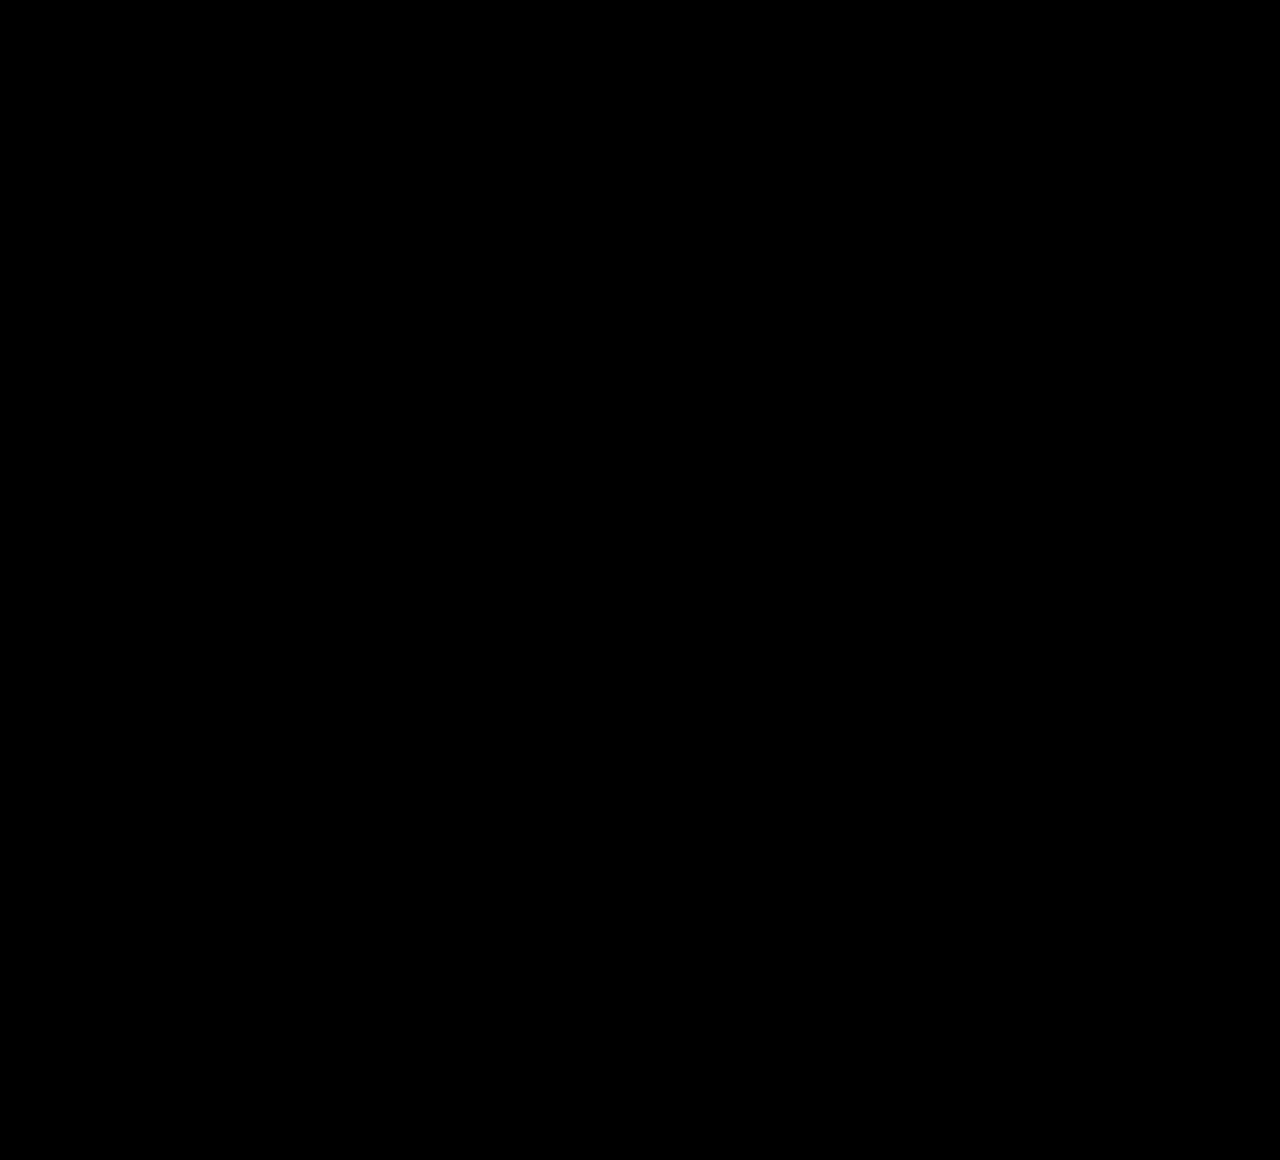
==== commit 57ef9576: "Update index.html" ====
--- a/index.html
+++ b/index.html
@@ -9,7 +9,7 @@
     <meta content="" name="description">
 
     <!-- Favicon -->
-    <link href="img/favicon.ico" rel="icon">
+    <link href="img/favicon.png" rel="icon">
 
     <!-- Google Web Fonts -->
     <link rel="preconnect" href="https://fonts.googleapis.com">
--- a/css/style.css
+++ b/css/style.css
@@ -8,6 +8,11 @@
 
 .fw-medium {
     font-weight: 600 !important;
+}
+
+body {
+    background: #000000;
+    color: #fff;
 }
 
 .back-to-top {
@@ -473,4 +478,4 @@
 
 .footer .copyright a {
     color: var(--light);
-}+}
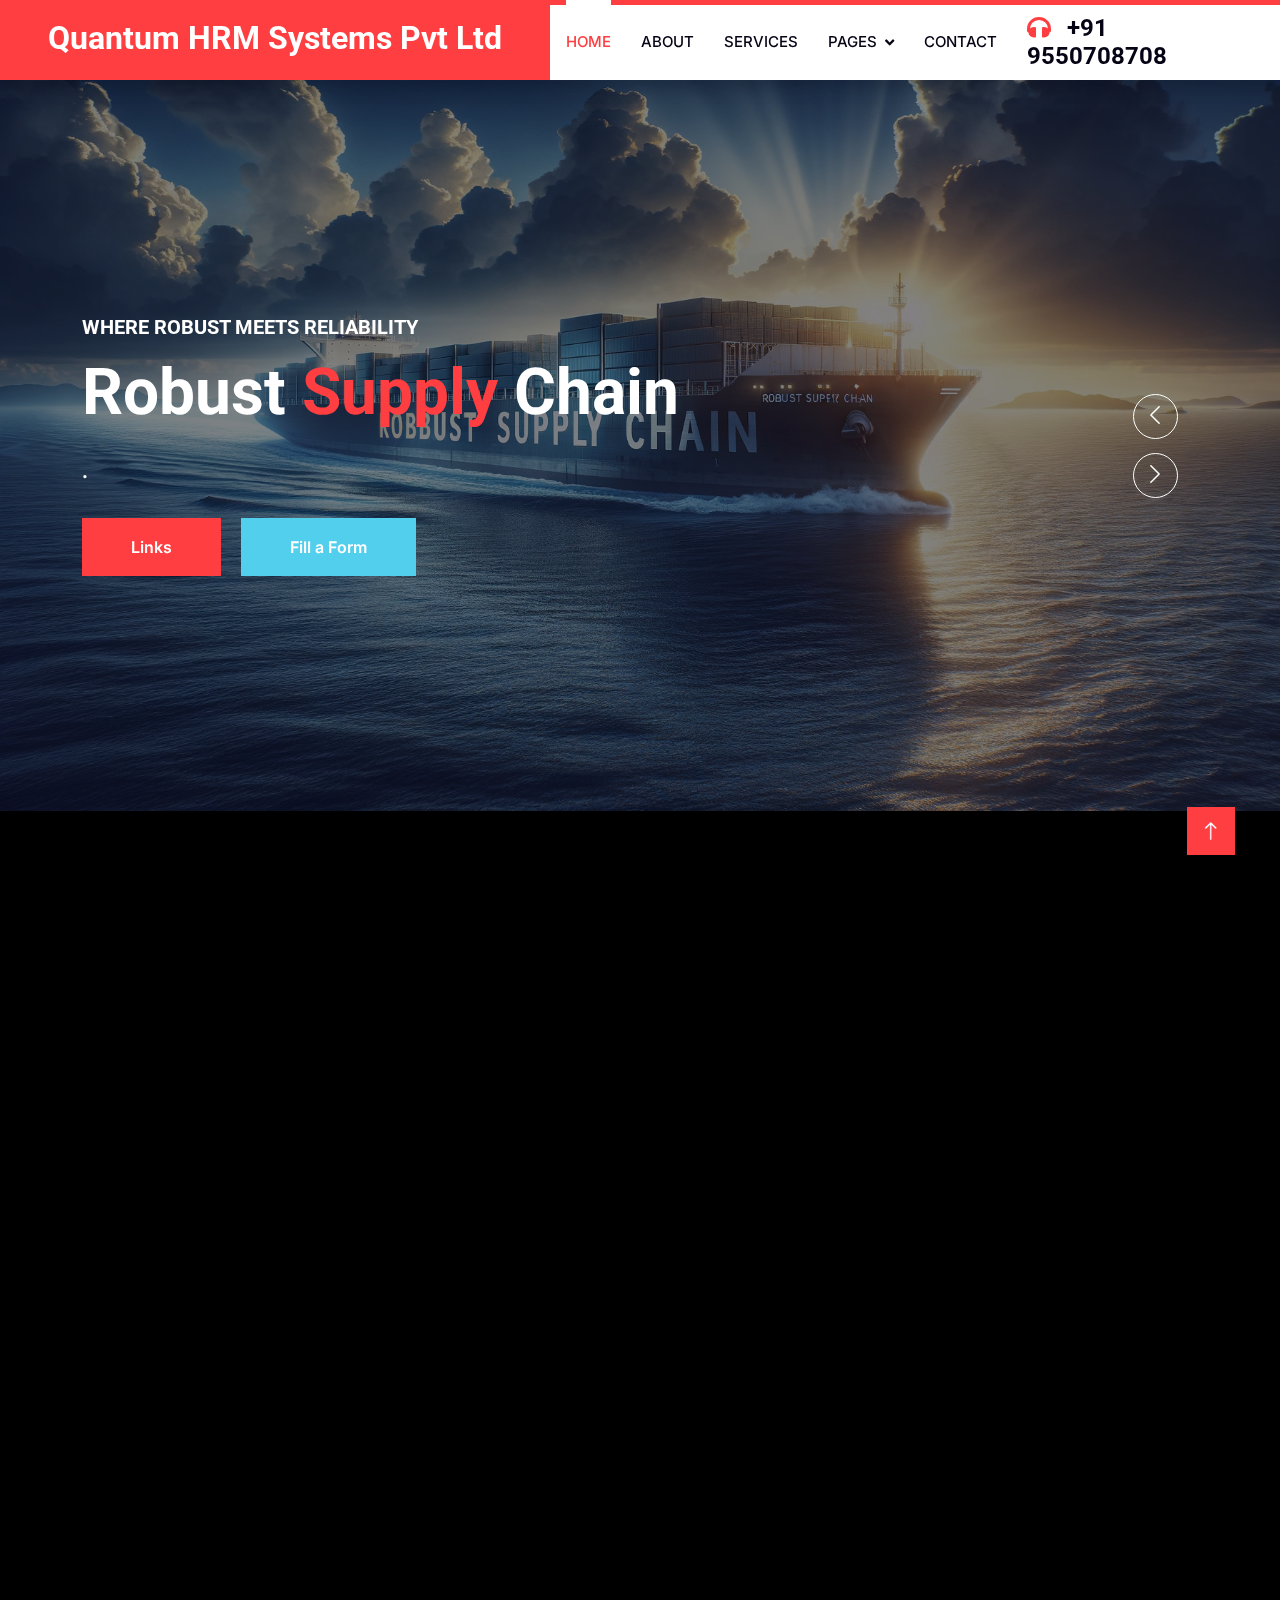
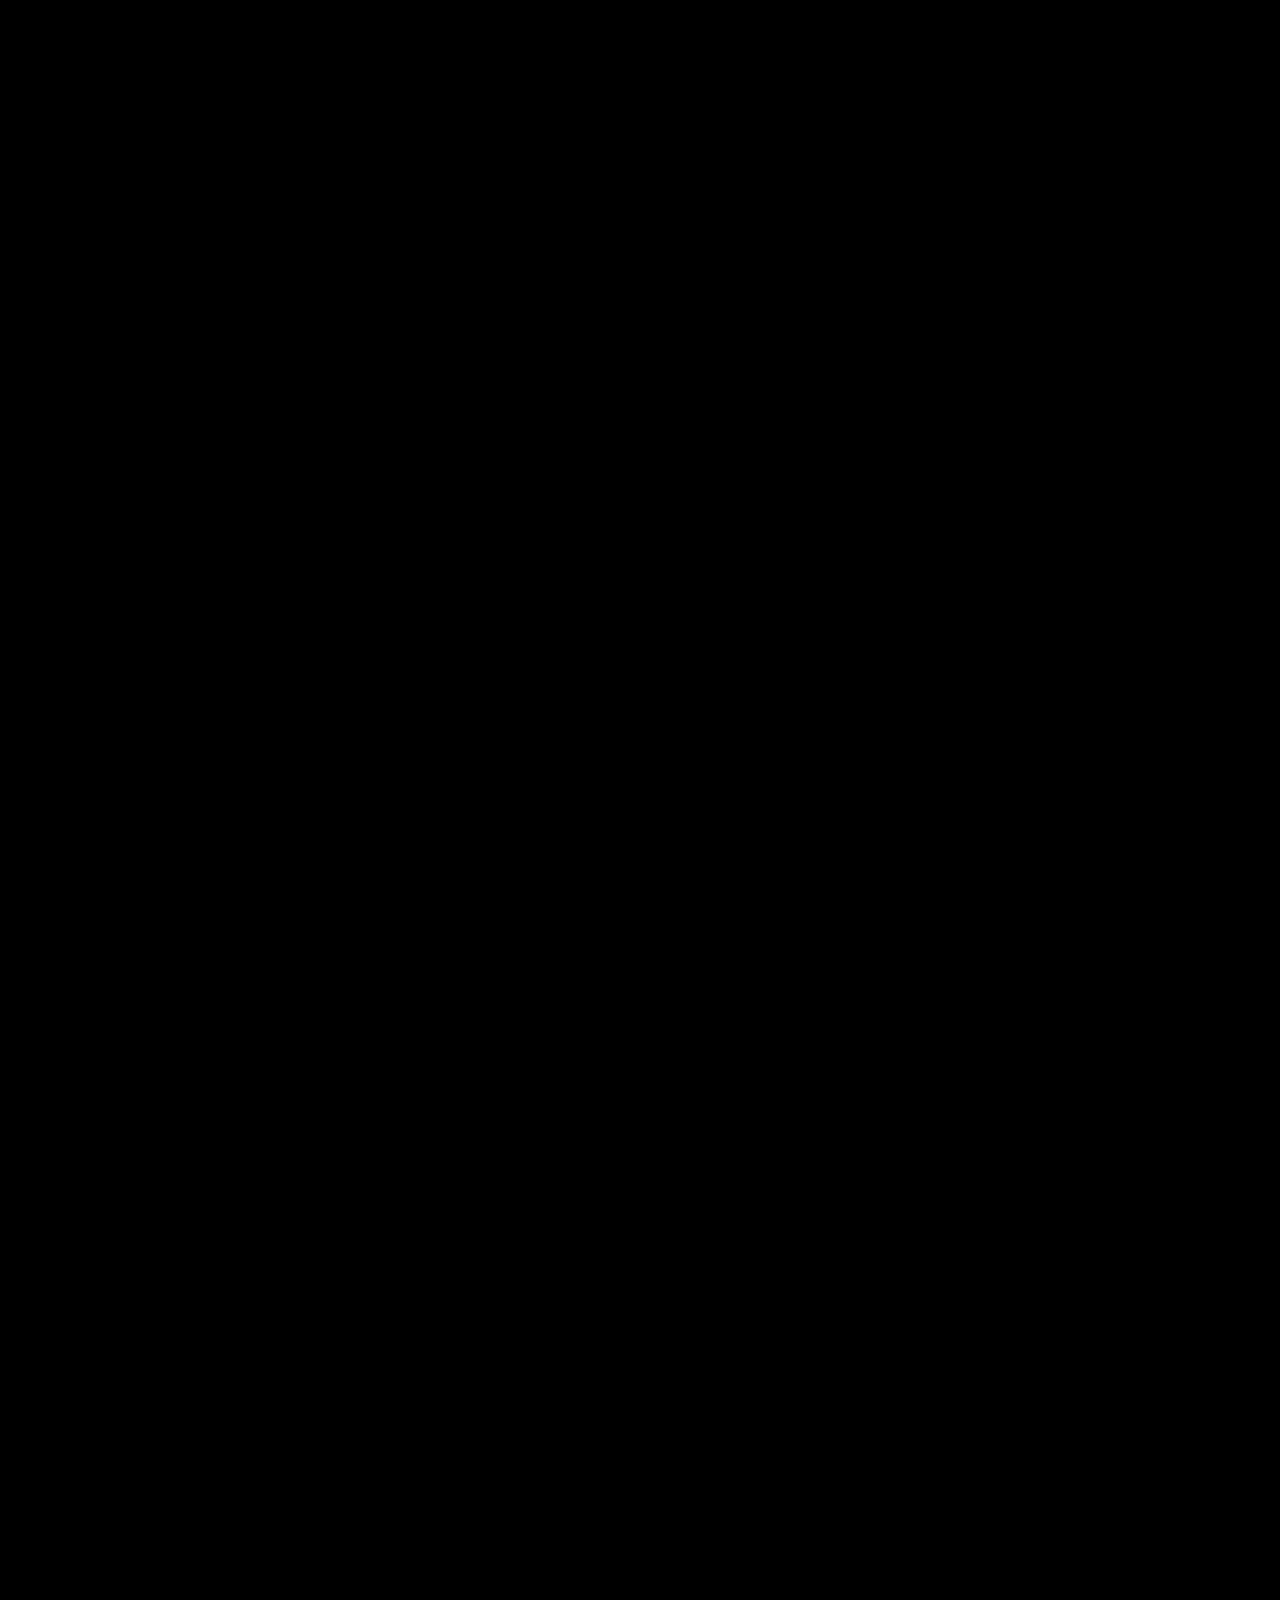
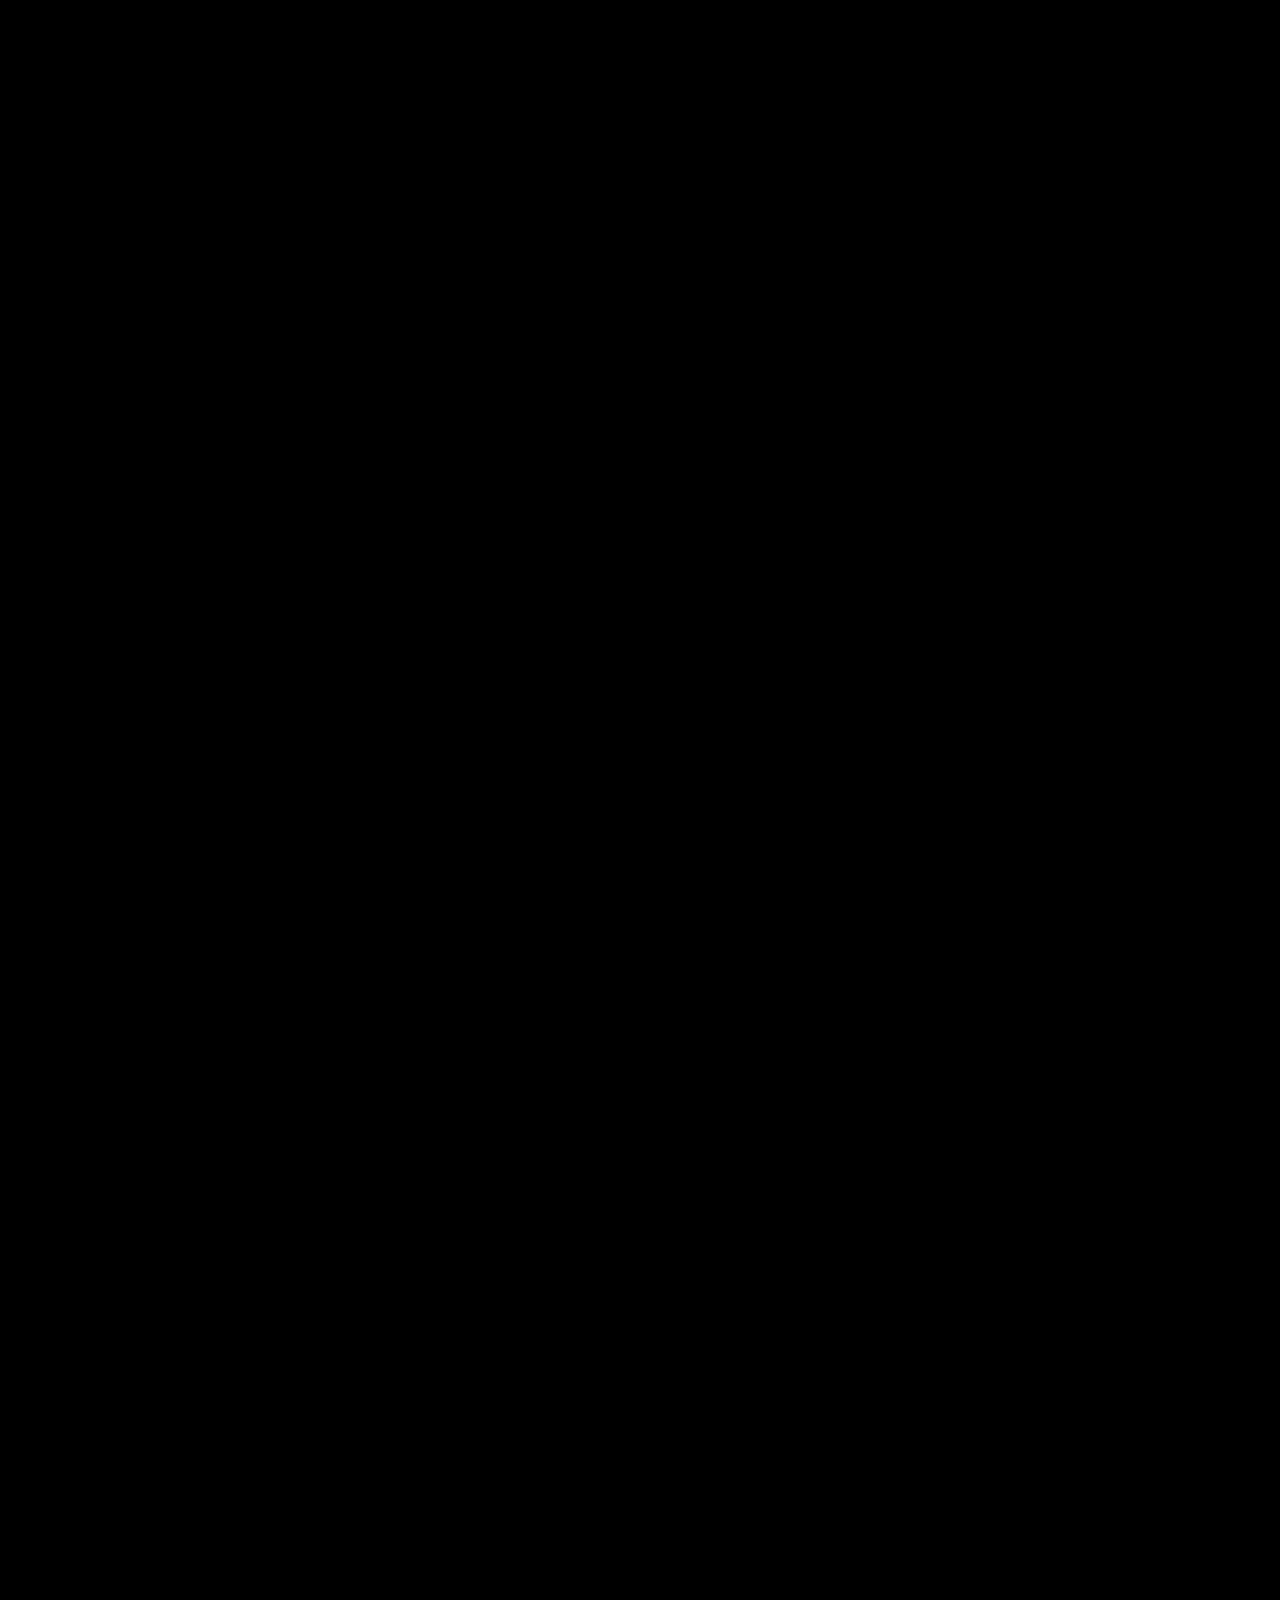
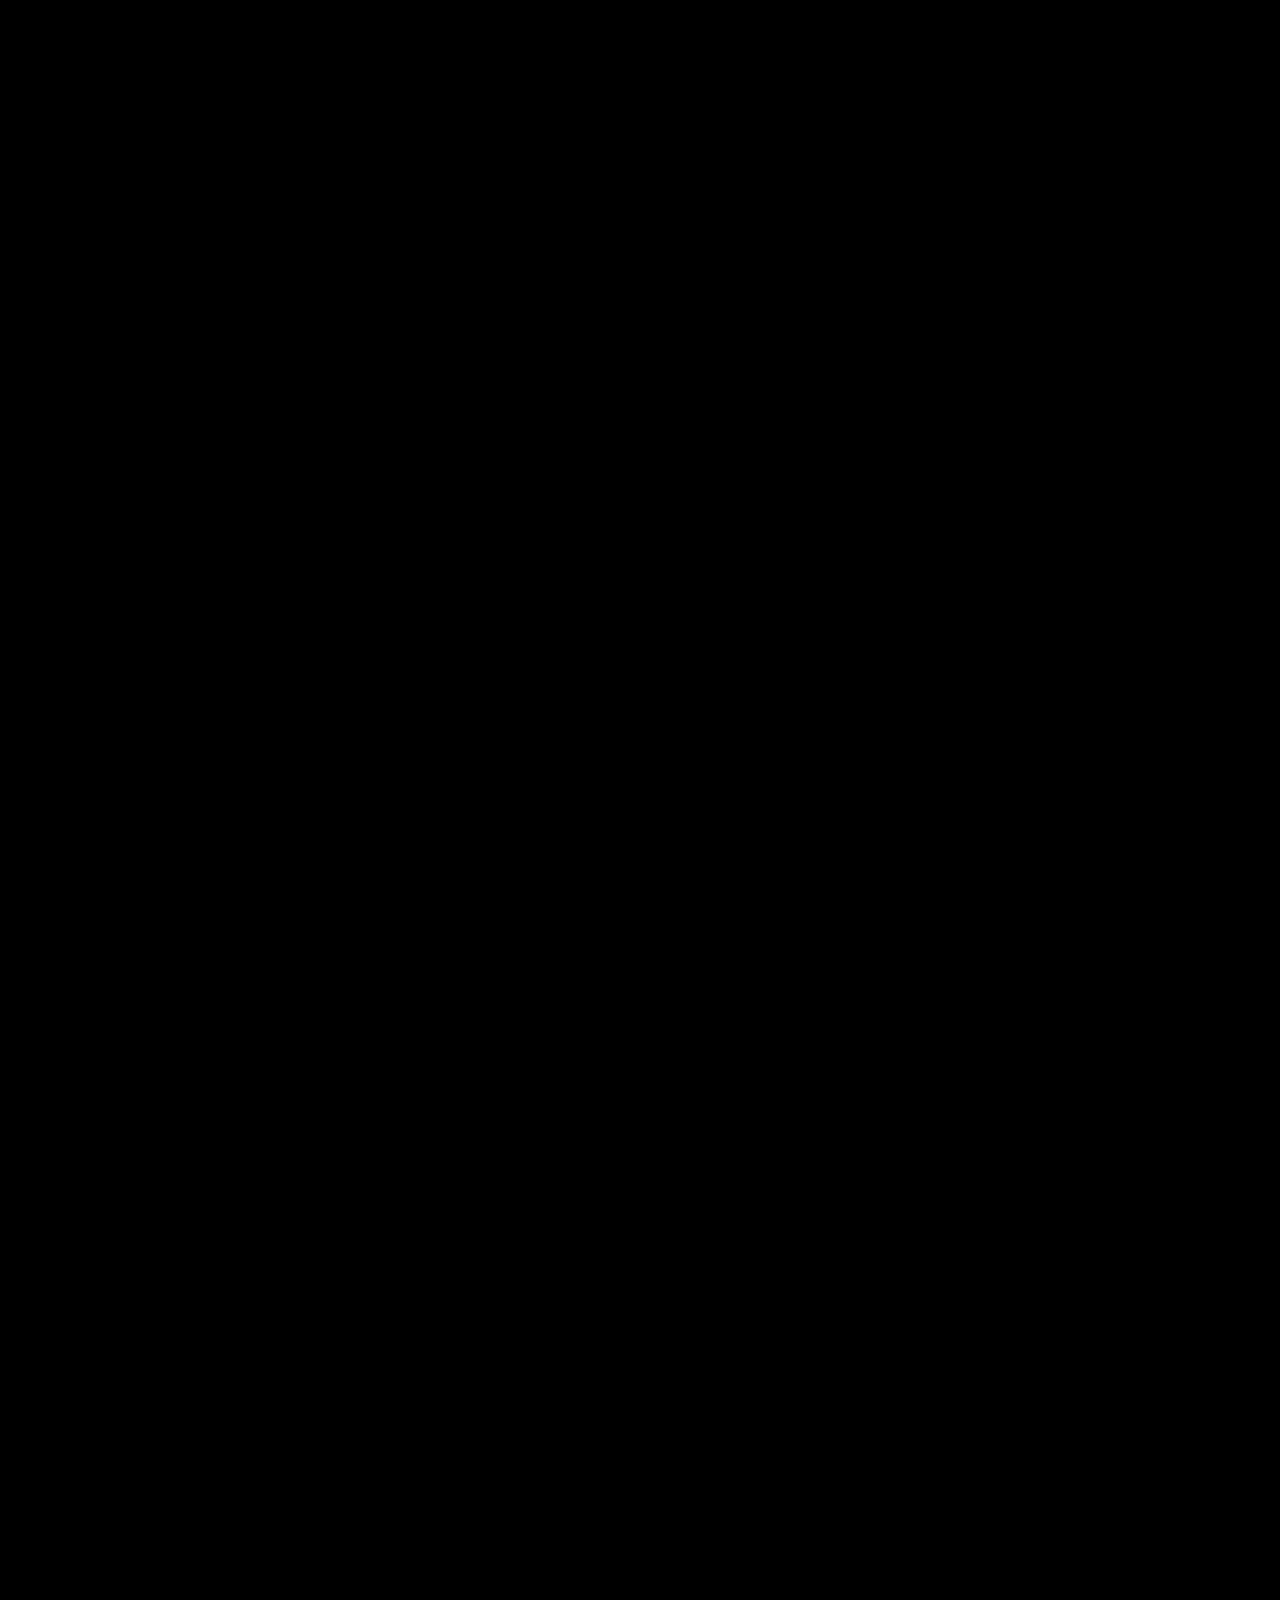
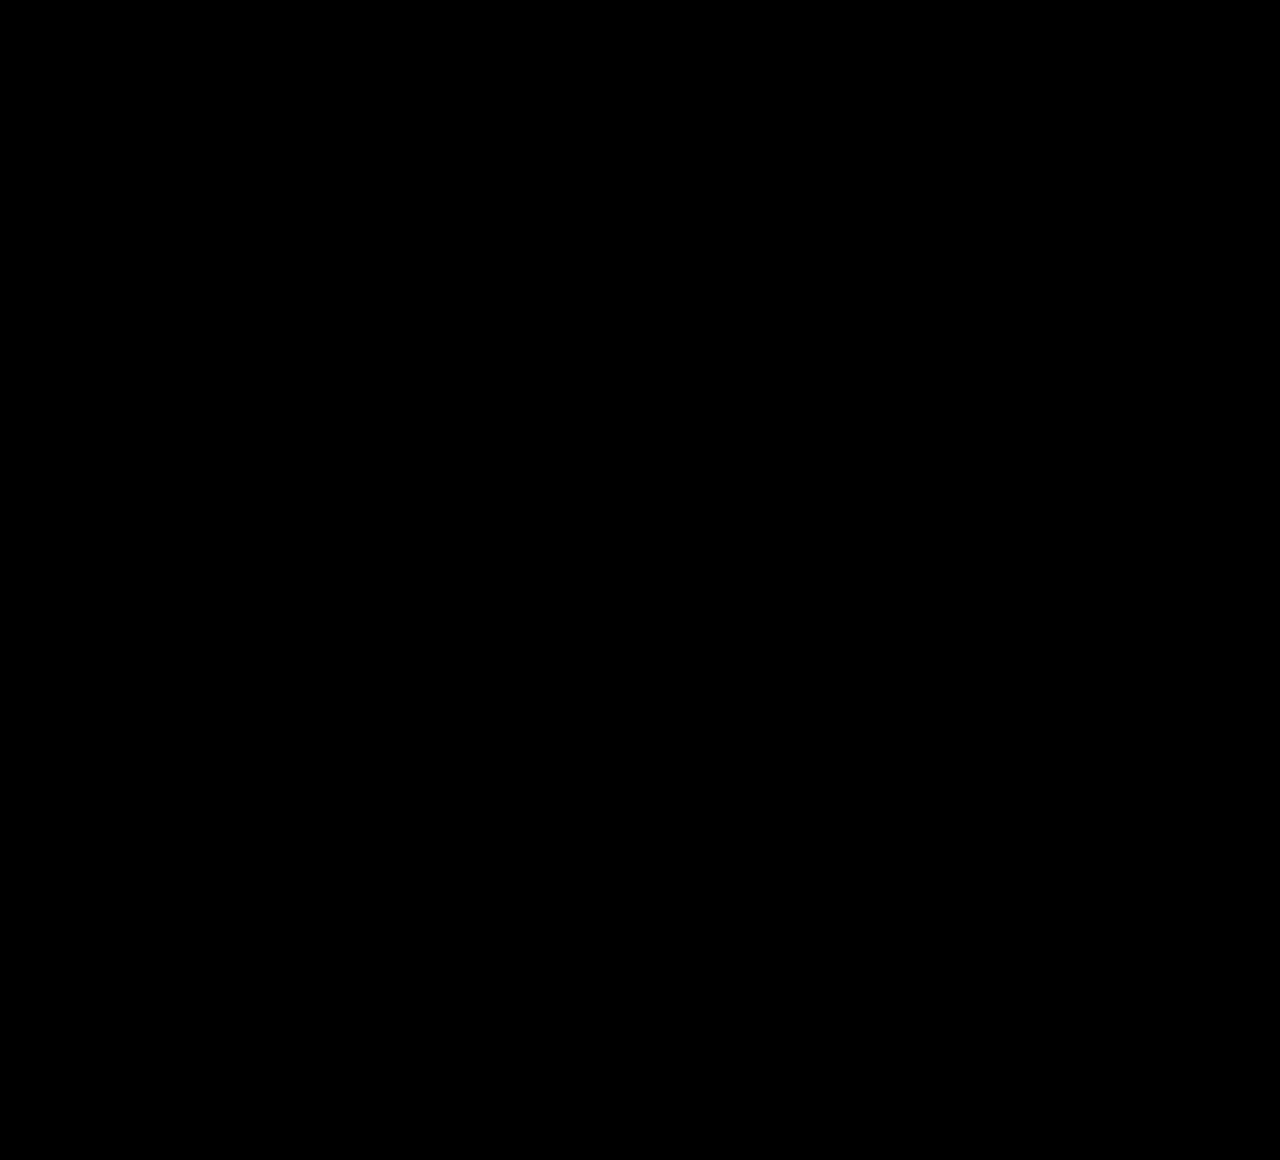
==== commit 4cfe0e58: "Update index.html" ====
--- a/index.html
+++ b/index.html
@@ -3,7 +3,7 @@
 
 <head>
     <meta charset="utf-8">
-    <title>Robust Supply Chain</title>
+    <title>Quantum HRM Systems Pvt Ltd</title>
     <meta content="width=device-width, initial-scale=1.0" name="viewport">
     <meta content="" name="keywords">
     <meta content="" name="description">
@@ -44,7 +44,7 @@
     <!-- Navbar Start -->
     <nav class="navbar navbar-expand-lg bg-white navbar-light shadow border-top border-5 border-primary sticky-top p-0">
         <a href="index.html" class="navbar-brand bg-primary d-flex align-items-center px-4 px-lg-5">
-            <h2 class="mb-2 text-white">Robust</h2>
+            <h2 class="mb-2 text-white">Quantum HRM Systems Pvt Ltd</h2>
         </a>
         <button type="button" class="navbar-toggler me-4" data-bs-toggle="collapse" data-bs-target="#navbarCollapse">
             <span class="navbar-toggler-icon"></span>
